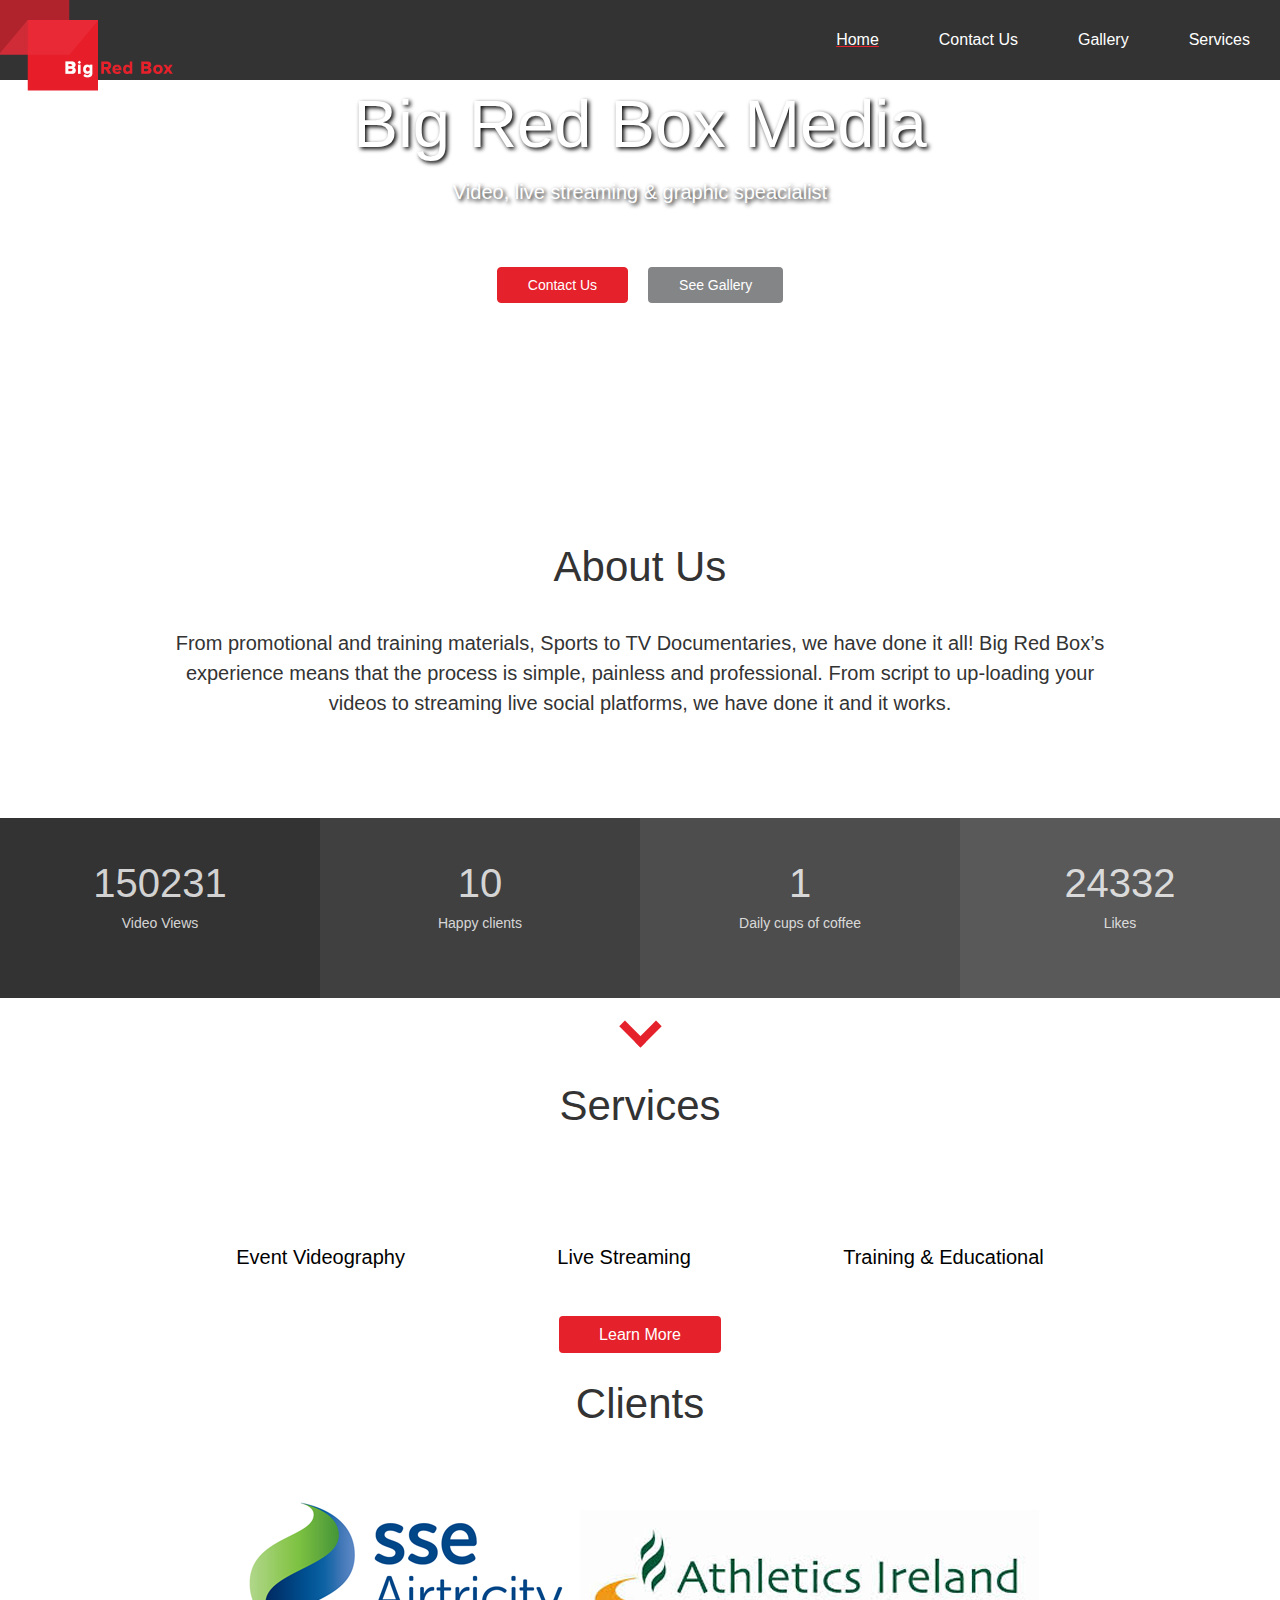
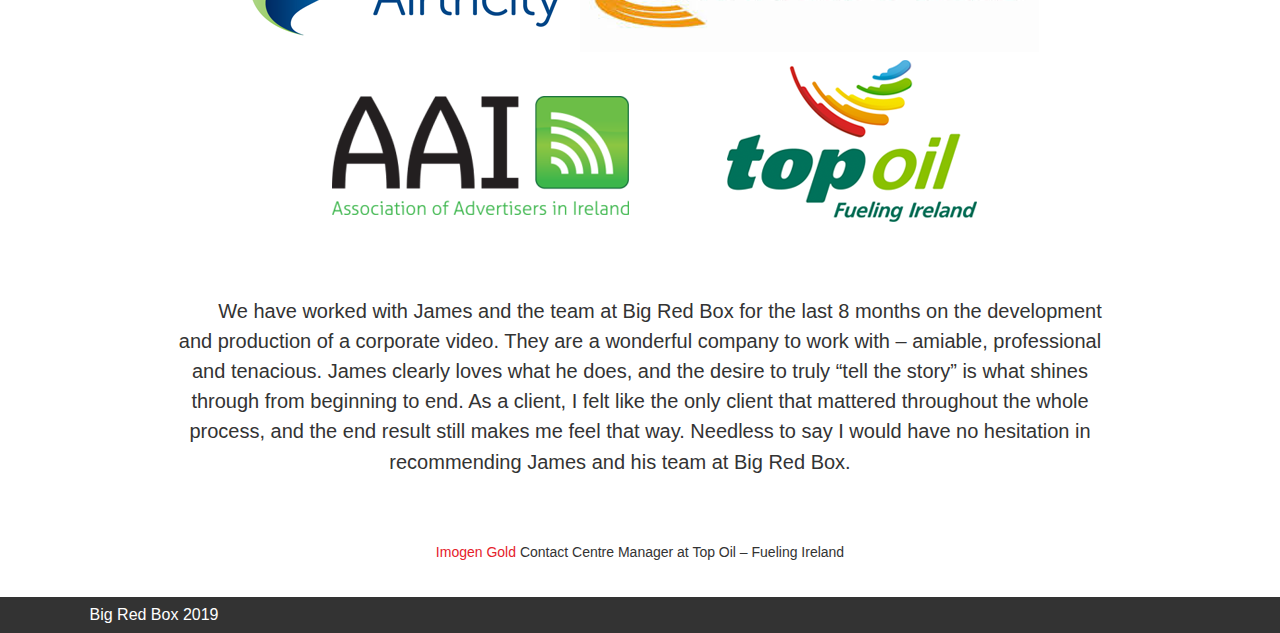
==== index.html @ 60d33376 "flex fix" ====
<!doctype html>
<html lang="en"><head>
<title>Big Red Box - Creative Videos</title>
<meta charset="UTF-8"/>
<meta name="description" content="Big Red Box SEO Search"/>
<meta name="author" content="Conor Brooke-Tyrrell"/>
<meta name="viewpoint" content="width=device-width,initial-scale=1.0"/>
<meta name="viewport" content="width=device-width, initial-scale=1"> 
<link rel="shortcut icon" type="image/png" href="images/favicon.png">
<!-- CSS Style Sheet-->
<link type="text/css" rel="stylesheet" href="css/reset.css" />
<link type="text/css" rel="stylesheet" href="css/master.css" />
<link type="text/js" rel="stylesheet" href="js/master.js" />
<!-- Insert Google Fonts Here https://fonts.google.com/ -->
<link rel="stylesheet" href="https://use.fontawesome.com/releases/v5.8.1/css/all.css" integrity="sha384-50oBUHEmvpQ+1lW4y57PTFmhCaXp0ML5d60M1M7uH2+nqUivzIebhndOJK28anvf" crossorigin="anonymous">
</head>

<body>
  <!-- NAV -->
  <div class="nav">
      <a href="index.html" class="nav-logo"><img src="images/logo.1.3.png" alt="logo of big red box"></a>
    <ul class="nav-menu">
           <li class="nav-menu-item" id="active">
        <a href="index.html" class="nav-menu-link">Home</a>
      </li>
      <li class="nav-menu-item">
        <a href="contact-us.html" class="nav-menu-link">Contact Us</a>
      </li>
      <li class="nav-menu-item">
        <a href="gallery.html" class="nav-menu-link">Gallery</a>
      </li>
      <li class="nav-menu-item">
        <a href="services.html" class="nav-menu-link">Services</a>
      </li>
    </ul>
    <div class="hamburger-icon" id="hamburger-icon" onclick="toggler()">
      <span class="hamburger-line"></span>
      <span class="hamburger-line"></span>
      <span class="hamburger-line"></span>
    </div>
  </div>
  <!-- END OF NAV -->

  <!-- SIDE-NAV -->
  <div id="side-nav" class="side-nav">
    <h3 class="side-nav-header">MENU</h3>
    <ul class="side-nav-menu">
      <li class="side-nav-item">
        <a href="index.html" class="side-nav-link">Home</a>
      </li>
      <li class="side-nav-item">
        <a href="contact-us.html" class="side-nav-link">Contact us</a>
      </li>
      <li class="side-nav-item">
        <a href="gallery.html" class="side-nav-link">Gallery</a>
      </li>
      <li class="side-nav-item">
        <a href="services.html" class="side-nav-link">Services</a>
      </li>
    </ul>
  </div>
  <!-- END OF SIDE-NAV -->
<div id="herobox">
<video autoplay muted loop id="myVideo">
  <source src="video/Showreel-FB.mp4" type="video/mp4">
  Your browser does not support HTML5 video.
</video>
	<div class="content-width">
		<h1>Big Red Box Media</h1>
		<p>Video, live streaming &amp; graphic speacialist</p>
		<div id="two-buttons">
			<a href="contact-us.html" class="herobox-contact-button">Contact Us</a>
			<a href="gallery.html" class="herobox-see-gallery-button">See Gallery</a>
		</div>
		  <div class="arrow">
   			<a href="#about-us">
     			<span class="bottom"></span>
    		</a>
 		 </div>
	</div>	
</div>
	<div id="about-us">
		<div class="content-width">
		<h2>About Us</h2>
		<p>From promotional and training materials, Sports to TV Documentaries, we have done it all! Big Red Box’s experience means that the process is simple, painless and professional. From script to up-loading your videos to streaming live social platforms, we have done it and it works.</p>
	</div>
</div>



<div class="sectiontitle">
</div>
<div id="projectFacts" class="sectionClass">
    <div class="fullWidth eight columns">
        <div class="projectFactsWrap ">
            <div class="item wow fadeInUpBig animated animated" data-number="12265608" style="visibility: visible;">
                <i class="fas fa-film"></i>
                <p id="number1" class="number">10 mil</p>
                <p>Video Views</p>
            </div>
            <div class="item wow fadeInUpBig animated animated" data-number="200" style="visibility: visible;">
                <i class="far fa-smile"></i>
                <p id="number2" class="number">200+</p>
                <p>Happy clients</p>
            </div>
            <div class="item wow fadeInUpBig animated animated" data-number="3" style="visibility: visible;">
                <i class="fa fa-coffee"></i>
                <p id="number3" class="number">2.5</p>
                <p>Daily cups of coffee</p>
            </div>
            <div class="item wow fadeInUpBig animated animated" data-number="1986523" style="visibility: visible;">
                <i class="fas fa-thumbs-up"></i>
                <p id="number4" class="number">2 mil</p>
                <p>Likes</p>
            </div>
        </div>
    </div>
</div>


  <div class="divarrow2">
    <a class="arrow2" href="#services">
      <span class="bottom2"></span>
    </a>
  </div>



<div class="content-width">
	<div id="services">
		<h2>Services</h2>
			<div class="services-felx">
				<figure>
					<i class="fas fa-film"></i>
					<figcaption>Event Videography</figcaption>
				</figure>
				<figure>
					<i class="fas fa-broadcast-tower"></i>
					<figcaption>Live Streaming</figcaption>
				</figure>
				<figure>
					<i class="fas fa-graduation-cap"></i>
					<figcaption>Training &amp; Educational</figcaption>
				</figure>
			</div>
			<a href="services.html">Learn More</a>
	</div>
</div>


<div class="content-width">
	<div id="clients">
		<h2>Clients</h2>
			<div class="fadein">
  				<img src="images/Artboard-1.png" alt="picture-of-clients-of-Big-Red-Box">
  				<img src="images/Artboard-2.jpg" alt="picture-of-clients-of-Big-Red-Box">
  				<img src="images/Artboard-3.png" alt="picture-of-clients-of-Big-Red-Box">
			</div>
		<p><i class="fas fa-quote-left"></i>We have worked with James and the team at Big Red Box for the last 8 months on the development and production of a corporate video. They are a wonderful company to work with – amiable, professional and tenacious. James clearly loves what he does, and the desire to truly “tell the story” is what shines through from beginning to end. As a client, I felt like the only client that mattered throughout the whole process, and the end result still makes me feel that way. Needless to say I would have no hesitation in recommending James and his team at Big Red Box.<i class="fas fa-quote-right"></i></p>	
		<p class="fontsize14"><span class="red">Imogen Gold</span> Contact Centre Manager at Top Oil – Fueling Ireland</p>
	</div>
</div>	
	
	
	
   <footer class="cell cell-5">
       <div class="cell cell-6">Big Red Box 2019</div>
       <div class="cell cell-7"></div>
       <div class="cell cell-8"></div>
       <div class="cell cell-9">
		   	<a href="mailto:james@bigredbox.ie"><i class="fas fa-envelope"></i></a>
		   	<a href="https://www.youtube.com/user/bigredboxmedia"><i class="fab fa-youtube"></i></a>
		   	<a href="https://www.facebook.com/BigRedBoxMedia/"><i class="fab fa-facebook"></i></a>
	   		<a href="https://www.linkedin.com/in/james-tyrrell-08017b14/"><i class="fab fa-linkedin"></i></a>
       </div>
   </footer>
   
   
	<script src="https://ajax.googleapis.com/ajax/libs/jquery/3.3.1/jquery.min.js"></script>
	  <script>
	function toggler() {
    let mi = document.querySelector('#hamburger-icon').classList.toggle('active');
    let sn = document.querySelector('#side-nav');

    return mi ? sn.style.left = '0' : sn.style.left = '-200px';
}
	</script>
	<script>
// Get the video
var video = document.getElementById("myVideo");

// Get the button
var btn = document.getElementById("myBtn");

// Pause and play the video, and change the button text
function myFunction() {
  if (video.paused) {
    video.play();
    btn.innerHTML = "Pause";
  } else {
    video.pause();
    btn.innerHTML = "Play";
  }
}
</script>
	
		<script>
			$(function(){
    $('.fadein img:gt(0)').hide();
    setInterval(function(){
      $('.fadein :first-child').fadeOut(1000, function() {
		  $('.fadein :first-child').hide();
		  $('.fadein :first-child').next('img').fadeIn()
         .end().appendTo('.fadein');});
	  },6000);
});
		</script>
		<script>
		$.fn.jQuerySimpleCounter = function( options ) {
	    var settings = $.extend({
	        start:  0,
	        end:    100,
	        easing: 'swing',
	        duration: 400,
	        complete: ''
	    }, options );

	    var thisElement = $(this);

	    $({count: settings.start}).animate({count: settings.end}, {
			duration: settings.duration,
			easing: settings.easing,
			step: function() {
				var mathCount = Math.ceil(this.count);
				thisElement.text(mathCount);
			},
			complete: settings.complete
		});
	};
$('#number1').jQuerySimpleCounter({end: 12265608,duration: 10000});
$('#number2').jQuerySimpleCounter({end: 200,duration: 5000});
$('#number3').jQuerySimpleCounter({end: 2.5,duration: 2000});
$('#number4').jQuerySimpleCounter({end: 1986523,duration: 10000});

	</script>
</body>
</html>
---- css/master.css ----
html {
  scroll-behavior: smooth;
}

::-moz-selection { /* Code for Firefox */
  color: white;
  background: #e5212b;
}

::selection {1.25em
  color: white;
  background: #e5212b;
}
#active{
  text-decoration: underline;
  text-decoration-color: #e5212b;
	
}

body
{
	font-family: "Gill Sans", "Gill Sans MT", "Myriad Pro", "DejaVu Sans Condensed", Helvetica, Arial, "sans-serif";
	text-align: center;
	background-color: #fff;
}

h2

{
	font-size: 42px;
	padding: 40px 0px 40px 0px;
	color:#333;
}

p

{
	font-size: 20px;
	color: #333;
	line-height: 30px;
}
.content-width

{
	max-width: 960px;
	margin: 0 auto;	
	clear:both;
}



/* NAV */
.nav {
  position: fixed;
  top: 0;
  left: 0;
  height: 5rem;
  width: 100%;
  display: flex;
  align-items: center;
  background-color: #333;
  justify-content: space-between;
  z-index: 100;
}

.nav-brand {
  color: #393e46;
  margin-left: 0.9375rem;
  margin-right: auto;
}



ul.nav-menu {
  list-style: none;
  display: flex;
}

a.nav-menu-link {
  text-decoration: none;
  color: #fff;
  margin: 0 0.9375rem;
  padding: 0.9375rem;
}


/* SIDE-NAV */
.side-nav {
  position: fixed;
  top: 5rem;
  left: -15.6rem;
  height: 100%;
  width: 15.6rem;
  display: none;
  flex-direction: column;
  align-items: center;
  justify-content: center;
  z-index: 2;
  opacity: 0.9;
  overflow-x: hidden;
  background-color: #111;
  transition: 0.5s;
}

.side-nav-header {
  color: #fff;
}

ul.side-nav-menu {
  list-style: none;
  padding: 0;
  margin: 0;
  height: 28rem;
  display: flex;
  flex-direction: column;
  align-items: center;
}

li.side-nav-item {
  position: relative;
  margin-bottom: 0.9375rem;
}

a.side-nav-link {
  color: #fff;
  text-decoration: none;
  font-size: 1rem;
  font-weight: 400;
  letter-spacing: 0.1rem;
  text-transform: uppercase;
  cursor: pointer;
}

/* HAMBUGER-ICON */
.hamburger-icon,
span.hamburger-line {
  display: none;
}

.hamburger-icon {
  width: 2.25rem;
  height: 1.625rem;
  margin-right: 0.9375rem;
  position: relative;
  cursor: pointer;
}

span.hamburger-line {
  background-color: #fafcf8;
  position: absolute;
  width: 100%;
  height: 0.25rem;
  border-radius: 0.25rem;
}

.hamburger-icon span:nth-of-type(1) {
  top: 0;
}

.hamburger-icon span:nth-of-type(2) {
  top: 0.6875rem;
}

.hamburger-icon span:nth-of-type(3) {
  bottom: 0;
}

.hamburger-icon.active span:nth-of-type(1) {
  transform: translateY(11px) rotate(-45deg);
}

.hamburger-icon.active span:nth-of-type(2) {
  display: none;
}

.hamburger-icon.active span:nth-of-type(3) {
  transform: translateY(-11px) rotate(45deg);
}



/* NAV */
.nav {
  position: fixed;
  top: 0;
  left: 0;
  height: 5rem;
  width: 100%;
  display: flex;
  align-items: center;
  background-color: #333;
  justify-content: space-between;
  z-index: 100;
}

.nav-brand {
  color: #393e46;
  margin-left: 0.9375rem;
  margin-right: auto;
}

a.nav-logo {
  text-decoration: none;
  color: #393e46;
  letter-spacing: 0.3rem;
}

ul.nav-menu {
  list-style: none;
  display: flex;
}

a.nav-menu-link {
  text-decoration: none;
  color: #fff;
  margin: 0 0.9375rem;
  padding: 0.9375rem;
	display: block;
}

/* SIDE-NAV */
.side-nav {
  position: fixed;
  top: 5rem;
  left: -15.6rem;
  height: 100%;
  width: 15.6rem;
  display: none;
  flex-direction: column;
  align-items: center;
  justify-content: center;
  z-index: 2;
  opacity: 0.9;
  overflow-x: hidden;
  background-color: #111;
  transition: 0.5s;
}

.side-nav-header {
  color: #fafcf8;
}

ul.side-nav-menu {
  list-style: none;
  padding: 0;
  margin: 0;
  height: 28rem;
  display: flex;
  flex-direction: column;
  align-items: center;
}

li.side-nav-item {
  position: relative;
  margin-bottom: 0.9375rem;
}

a.side-nav-link {
  color: #fafcf8;
  text-decoration: none;
  font-size: 1rem;
  font-weight: 400;
  letter-spacing: 0.1rem;
  text-transform: uppercase;
  cursor: pointer;
}

/* HAMBUGER-ICON */
.hamburger-icon,
span.hamburger-line {
  display: none;
}

.hamburger-icon {
  width: 2.25rem;
  height: 1.625rem;
  margin-right: 0.9375rem;
  position: relative;
  cursor: pointer;
}

span.hamburger-line {
  background-color: #fafcf8;
  position: absolute;
  width: 100%;
  height: 0.25rem;
  border-radius: 0.25rem;
}

.hamburger-icon span:nth-of-type(1) {
  top: 0;
}

.hamburger-icon span:nth-of-type(2) {
  top: 0.6875rem;
}

.hamburger-icon span:nth-of-type(3) {
  bottom: 0;
}

.hamburger-icon.active span:nth-of-type(1) {
  transform: translateY(11px) rotate(-45deg);
}

.hamburger-icon.active span:nth-of-type(2) {
  display: none;
}

.hamburger-icon.active span:nth-of-type(3) {
  transform: translateY(-11px) rotate(45deg);
}


@media (max-width: 768px) {
  .side-nav {
    display: flex;
    left: -15.6rem;
  }

  ul.nav-menu {
    display: none;
  }

  .hamburger-icon,
  span.hamburger-line {
    display: inline-block;
    transition: all 0.4s;
  }
}


@media (max-width: 768px) {
  .side-nav {
    display: flex;
    left: -15.6rem;
  }

  ul.nav-menu {
    display: none;
  }

  .hamburger-icon,
  span.hamburger-line {
    display: inline-block;
    transition: all 0.4s;
  }
}


.nav-menu-item:hover {
  background-color: white;
}

.nav-menu-item:hover a {
  color: #e5212b;
}
#herobox

{
	background-repeat: no-repeat;
	background-size: cover;
	background-position: center;
	position: relative;
	padding: 40px 0px;
	align-items: center;
 	justify-content: center;
	text-align: center;
	color: white;
	overflow: hidden;

}

#myVideo {
  top: 0px;
  left: 0px;
  right: 0px;
  position: absolute;
  z-index: -1;
  background-size: cover;
  background-position: center;
  overflow: hidden;
}

#about-us
{
	margin-top: 50px;
	background-color: #fff;
}


h1

{
	font-size: 67px;
	padding: 50px 0px 10px;
	text-shadow: 2px 2px 4px #000000;
}

#herobox p

{
	padding-top: 10px;
	padding-bottom: 10px;
	font-size: 20px;
	color: white;
	text-shadow: 2px 2px 4px #000000;

}




#two-buttons
{
	display:flex;
	justify-content: center;
	padding: 40px 0px 0px 0px;
	font-size: 14px;
	
}

#two-buttons a

{
	text-decoration: none;
	color: white;display: block;
}


.herobox-contact-button

{
	background-color: #e5212b;
	border-radius: 4px;
	color: white;
	margin: 10px;
	padding: 10px 30px;
	border: 1px solid #e5212b
}



#two-buttons a:hover{
	color: #e5212b;
	background-color: white;
	border: 1px solid #e5212b;
}



.herobox-see-gallery-button
{
	background-color: #838587;
	border-radius: 4px;
	color: white;
	margin: 10px;
	padding: 10px 30px;
	border: 1px solid transparent;
	
}



.arrow
{
	padding: 40px 0px 20px 0px;

}

.arrow a {
  display: inline-block;
  border-radius: 50%;

}



a:hover .left:after, a:hover .top:after, a:hover .bottom:after, a:hover .right:after {
  border-top: 0.5em solid #e5212b;
  border-right: 0.5em solid #e5212b;
}



.bottom:after {
  content: '';
	display: inline-block;
  margin-top: 0.6em;
  width: 1.4em;
  height: 1.4em;
  border-top: 0.5em solid #fff;
  border-right: 0.5em solid #fff;
  -moz-transform: rotate(135deg);
  -webkit-transform: rotate(135deg);
  transform: rotate(135deg);
}




.sectionClass {
  padding: 20px 0px 10px 0px;
  position: relative;
  display: block;
}

.fullWidth {
  width: 100% !important;
  display: table;
  float: none;
  padding: 0;
  min-height: 1px;
  height: 100%;
  position: relative;
}


.sectiontitle {
  background-position: center;
  margin: 30px 0 0px;
  text-align: center;
  min-height: 20px;
}

.sectiontitle h2 {
  font-size: 30px;
  color: #222;
  margin-bottom: 100px;
  padding-right: 10px;
  padding-left: 10px;
}


.headerLine {
  width: 160px;
  height: 2px;
  display: inline-block;
  background: #101F2E;
}


.projectFactsWrap{
    display: flex;
  margin-top: 30px;
  flex-direction: row;
  flex-wrap: wrap;
}


#projectFacts .fullWidth{
  padding: 0;
}

.projectFactsWrap i{
	
	padding-bottom: 10px;
}

.projectFactsWrap .item{
  width: 25%;
  height: 100%;
  padding: 50px 0px;
  text-align: center;
}

.projectFactsWrap .item:nth-child(1){
  background: #333
}

.projectFactsWrap .item:nth-child(2){
  background: #404040;
}

.projectFactsWrap .item:nth-child(3){
  background: #4d4d4d;
}

.projectFactsWrap .item:nth-child(4){
  background: #595959;
}

.projectFactsWrap .item p.number{
  font-size: 40px;
  padding: 0;
}

.projectFactsWrap .item p{
  color: rgba(255, 255, 255, 0.8);
  font-size: 14px;
  margin: 0;
  padding: 10px;
}


.projectFactsWrap .item span{
  width: 60px;
  background: rgba(255, 255, 255, 0.8);
  height: 2px;
  display: block;
  margin: 0 auto;
}


.projectFactsWrap .item i{
  vertical-align: middle;
  font-size: 50px;
  color: rgba(255, 255, 255, 0.8);
}


.projectFactsWrap .item:hover i, .projectFactsWrap .item:hover p{
  color: white;
}

.projectFactsWrap .item:hover span{
  background: white;
}

@media (max-width : 1058px ){
  .projectFactsWrap .item {
     flex: 0 0 50%;
  }
}




.services-felx

{
	display: flex;
	justify-content: space-around;
}

.services-felx figure{
	padding: 10px 0px 60px 0px;
}
.service-flex figcaption 

{
	padding: 2%
}

#services{
	text-align: center;
}
#services a{
	text-decoration: none;
	color: white;
	background-color: #e5212b;
	padding: 10px 40px;
	border-radius: 4px;
}


.divarrow2 {
  display: inline-block;
  vertical-align: middle;
}

.arrow2 a {
  display: inline-block;
  border-radius: 50%;
}

 .arrow2 a:hover .bottom2 {
  border: 0.5em solid #333;
}

a:hover .bottom2:after  {
  border-top: 0.5em solid #333;
  border-right: 0.5em solid #333;
}




.bottom2:after {
  content: '';
  display: inline-block;
  margin-top: 0.2em;
  width: 1.4em;
  height: 1.4em;
  border-top: 0.5em solid #e5212b;
  border-right: 0.5em solid #e5212b;
  -moz-transform: rotate(135deg);
  -webkit-transform: rotate(135deg);
  transform: rotate(135deg);
}


#services i

{
	font-size: 100px;
	display: block;
	padding: 40px 0px 0px 0px;
	color: #333
}


#services figcaption

{
	font-size: 20px;
	padding: 30px 0px 0px 0px;
	
		
}

#services i:hover{
	
	color: #e5212b;
	
}

#services a:hover{
	color: #e5212b;
	background-color: white;
	border: 1px solid #e5212b;
}


.fadein

{
	
	display: flex;
	justify-content: space-around
}



#clients p{
	display: block;
	padding: 30px 0px;
}

.fontsize14

{
	font-size: 14px;
}


.red
{
color:#e5212b;
}
#clients i

{
	color: #e5212b;
	padding: 0px 20px;
	font-size: 24px
}

footer{
	background-color: #333;
	color: white;
}

footer a

{
	color: white;
}

footer div{
	
	padding: 10px 0px;
}

footer i{
	padding-left: 2%;
}

footer i:hover{
	color:#e5212b
}

.cell-5 {
   display: grid;
   grid-template-columns: 1fr 1fr 1fr 1fr;
   grid-column-gap: 1rem;
}
.cell-5 .cell {
   background-color: #333;
}


@media (min-width: 600px) and (max-width: 900px){
	
	h1{
		font-size: 40px;
	}
	
	.logo{
		width: 70px;
		
	}
	
	.fadein img{
		max-width: 80%;
}
	.content-width{
		max-width: 90%;
	}
		
	.arrow{
		display: none;
	}
		.services-felx{
		flex-direction: column;
	}
	

}
@media  (max-width: 600px){
	
	h1 {
		font-size: 30px;
	}
	.logo{
		display: none;
	}	
	
	.fadein img{
		max-width: 80%;
	}
	
	.content-width{
		max-width: 90%;
	}
	
	.arrow{
		display: none;
	}

	
	.services-felx{
		flex-direction: column;
	}
}
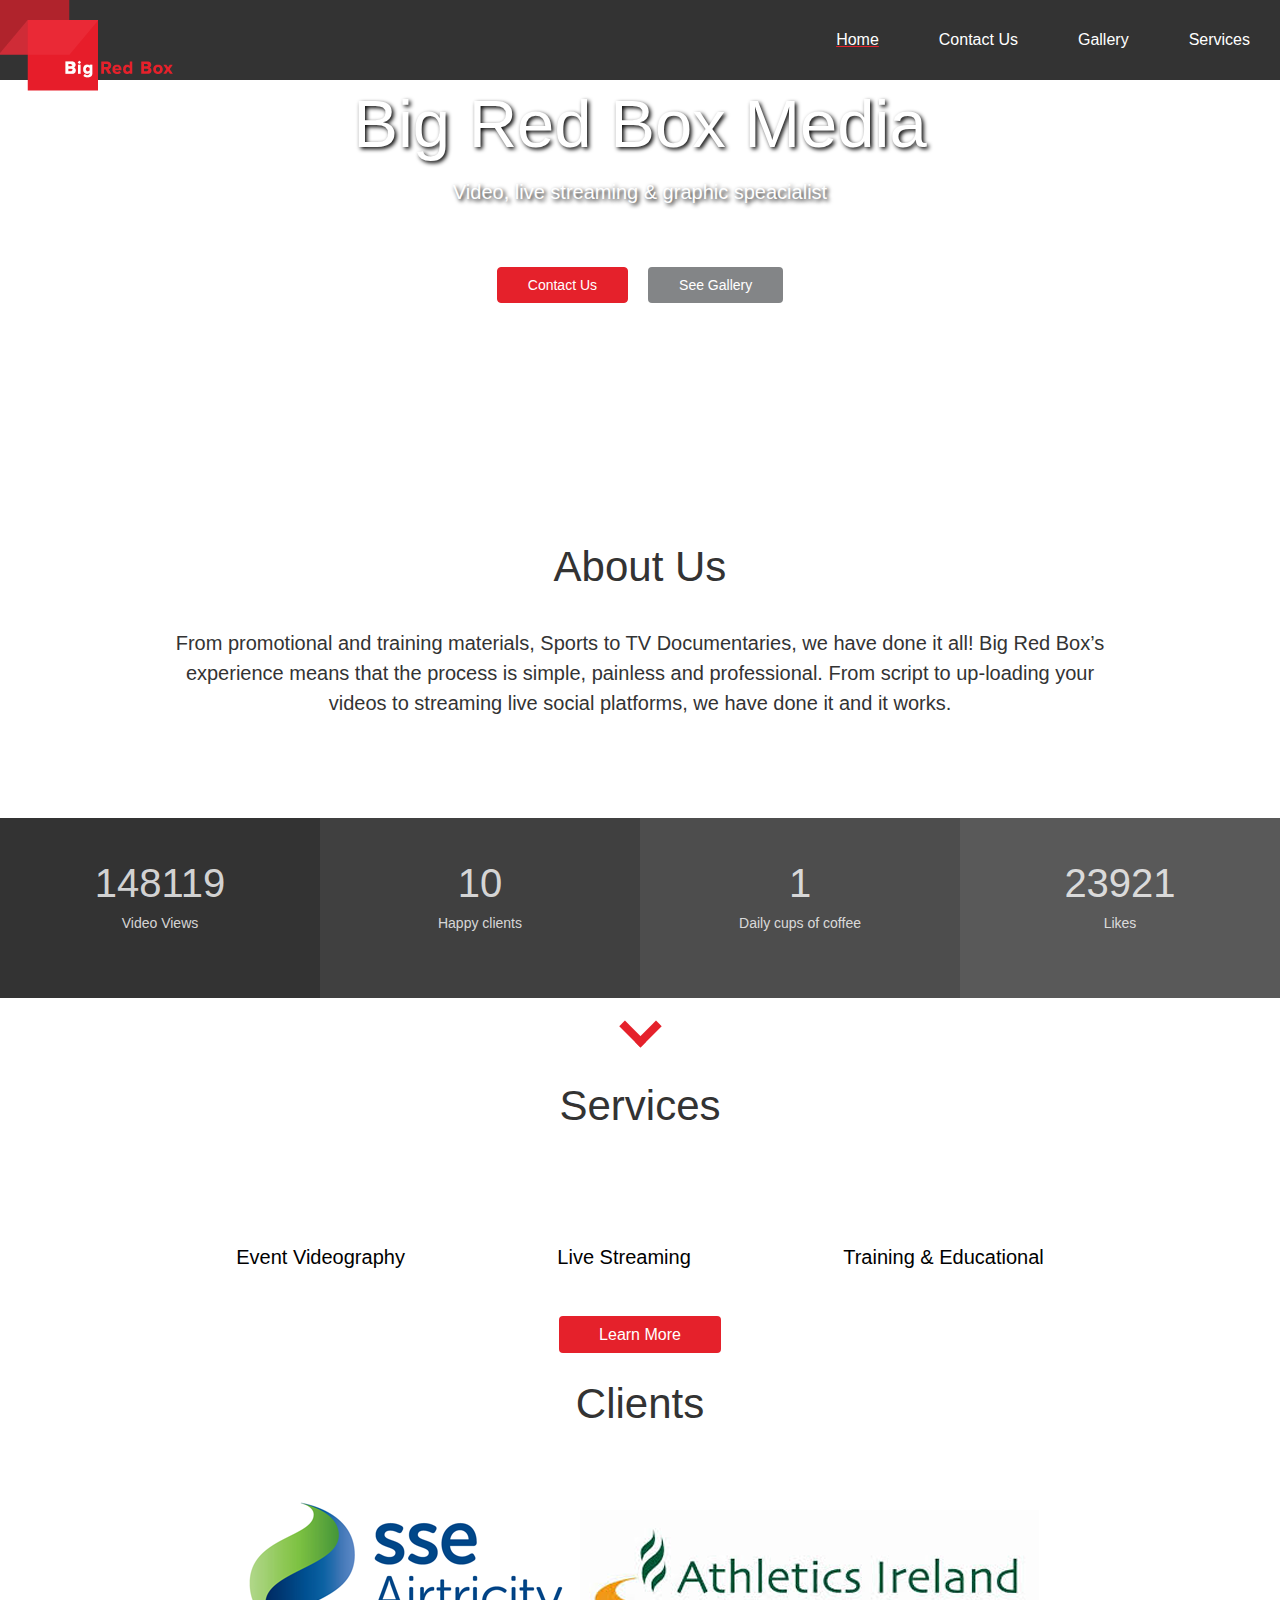
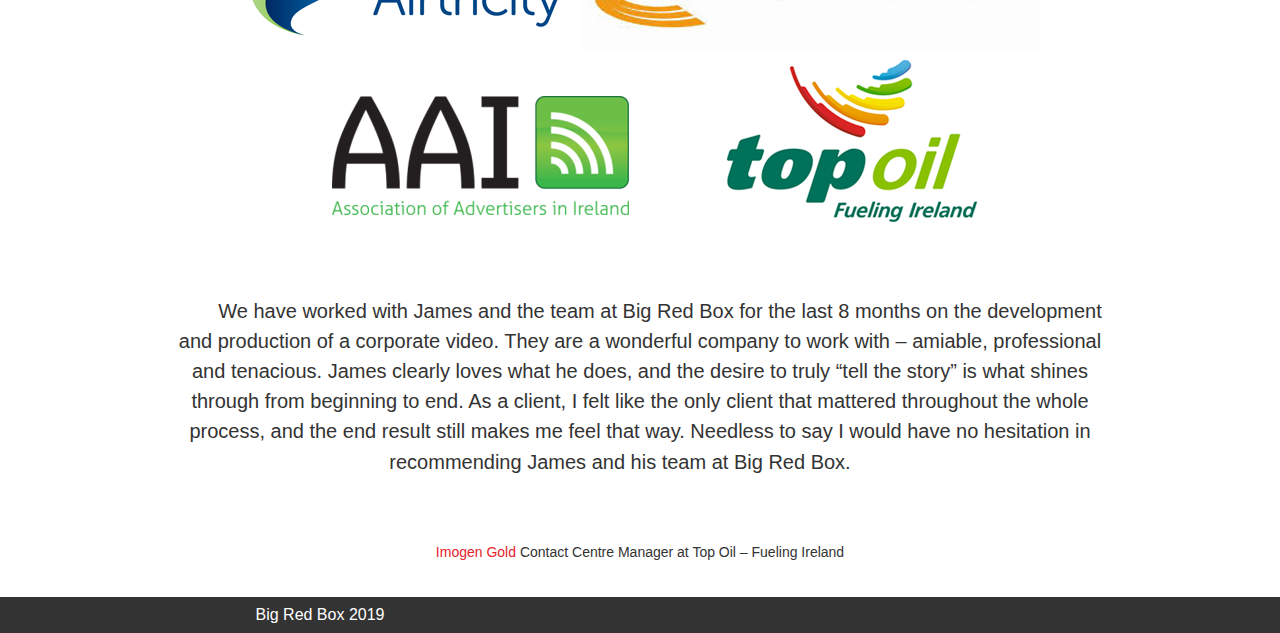
==== commit 37ae94ae: "Footer Fix" ====
--- a/index.html
+++ b/index.html
@@ -163,11 +163,9 @@
 	
 	
 	
-   <footer class="cell cell-5">
-       <div class="cell cell-6">Big Red Box 2019</div>
-       <div class="cell cell-7"></div>
-       <div class="cell cell-8"></div>
-       <div class="cell cell-9">
+   <footer>
+       <div class="footer-left">Big Red Box 2019</div>
+       <div class="footer-right">
 		   	<a href="mailto:james@bigredbox.ie"><i class="fas fa-envelope"></i></a>
 		   	<a href="https://www.youtube.com/user/bigredboxmedia"><i class="fab fa-youtube"></i></a>
 		   	<a href="https://www.facebook.com/BigRedBoxMedia/"><i class="fab fa-facebook"></i></a>
--- a/css/master.css
+++ b/css/master.css
@@ -780,15 +780,17 @@
 	color:#e5212b
 }
 
-.cell-5 {
-   display: grid;
-   grid-template-columns: 1fr 1fr 1fr 1fr;
-   grid-column-gap: 1rem;
-}
-.cell-5 .cell {
-   background-color: #333;
-}
-
+.footer-right{
+	float:right;
+	width:50%;
+		background-color: #333;
+}
+
+.footer-left{
+	float:left;
+	width:50%;
+	background-color: #333;
+}
 
 @media (min-width: 600px) and (max-width: 900px){
 	
@@ -842,4 +844,20 @@
 	.services-felx{
 		flex-direction: column;
 	}
+	
+	
+	footer div{
+		display: flex;
+		flex-direction: row;
+	} 
+	
+.footer-right{
+display:block;
+}
+
+.footer-left{
+display:block
+
+}
+
 }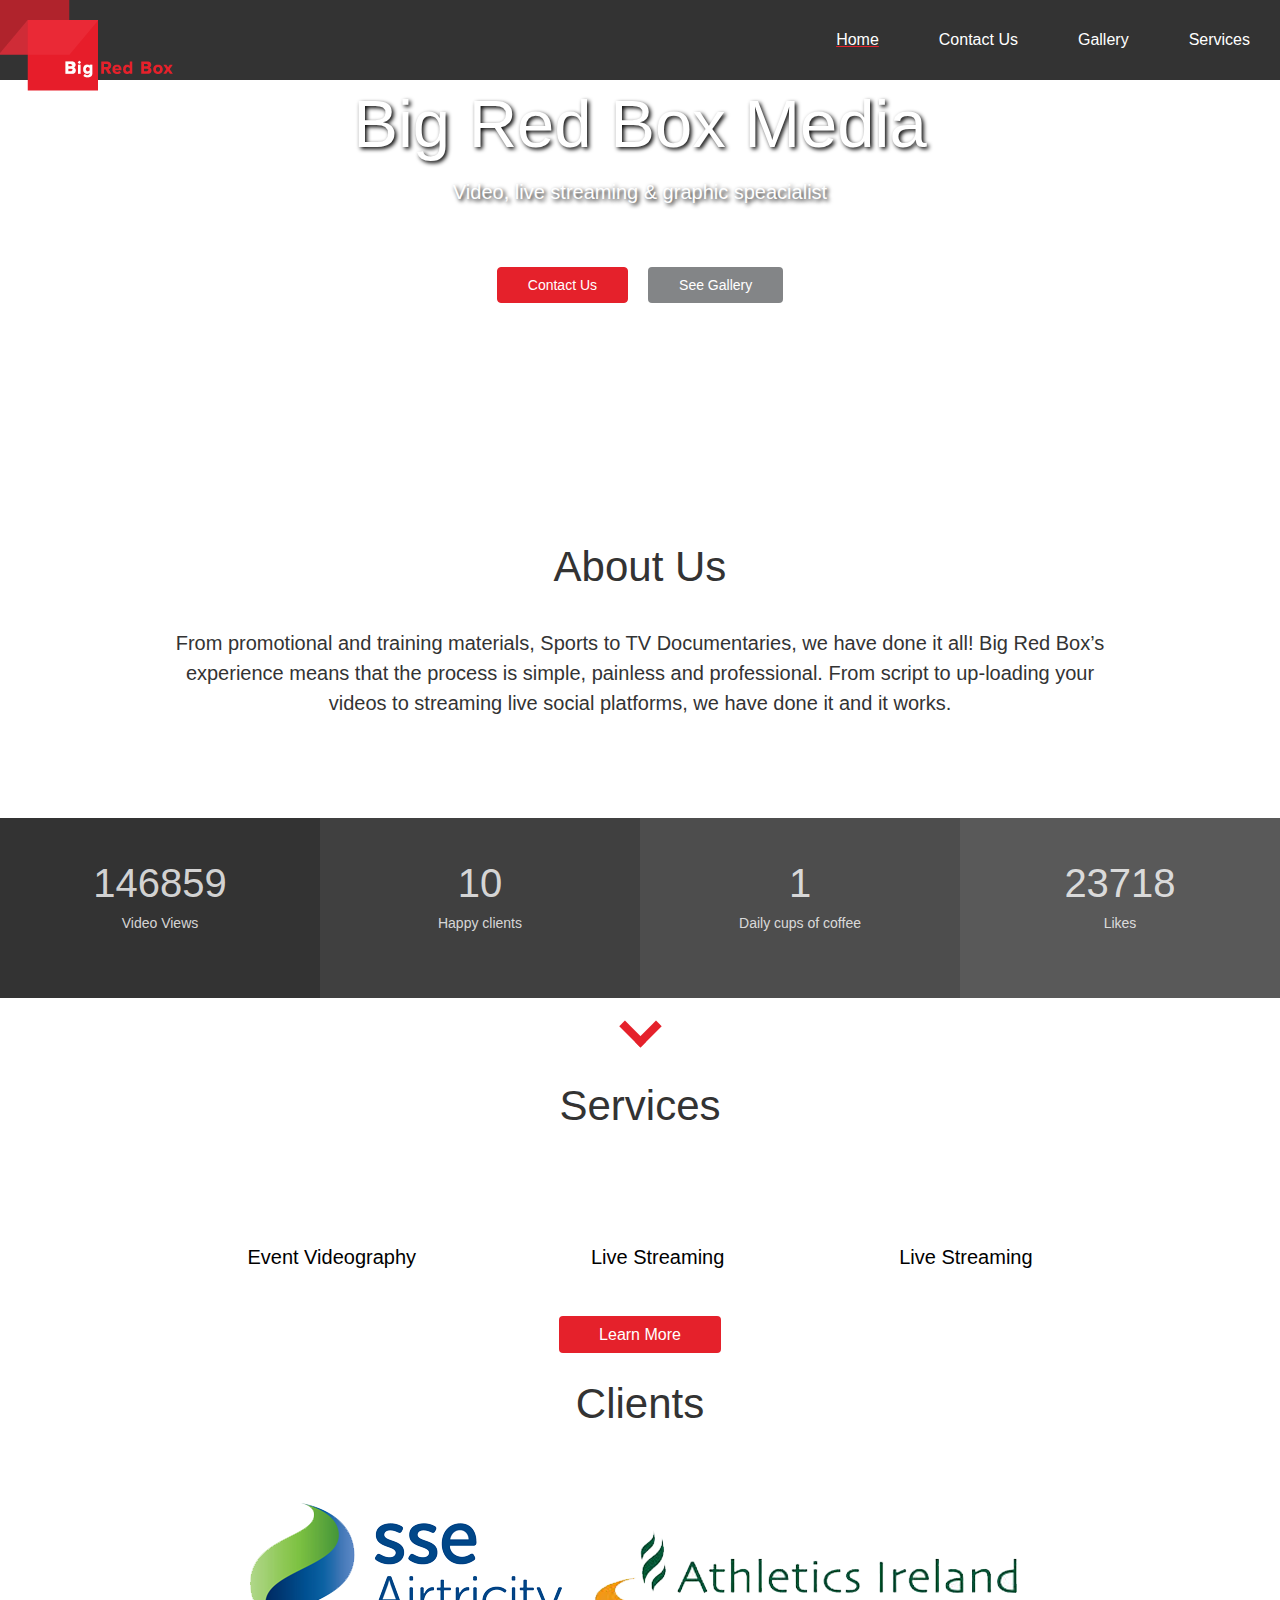
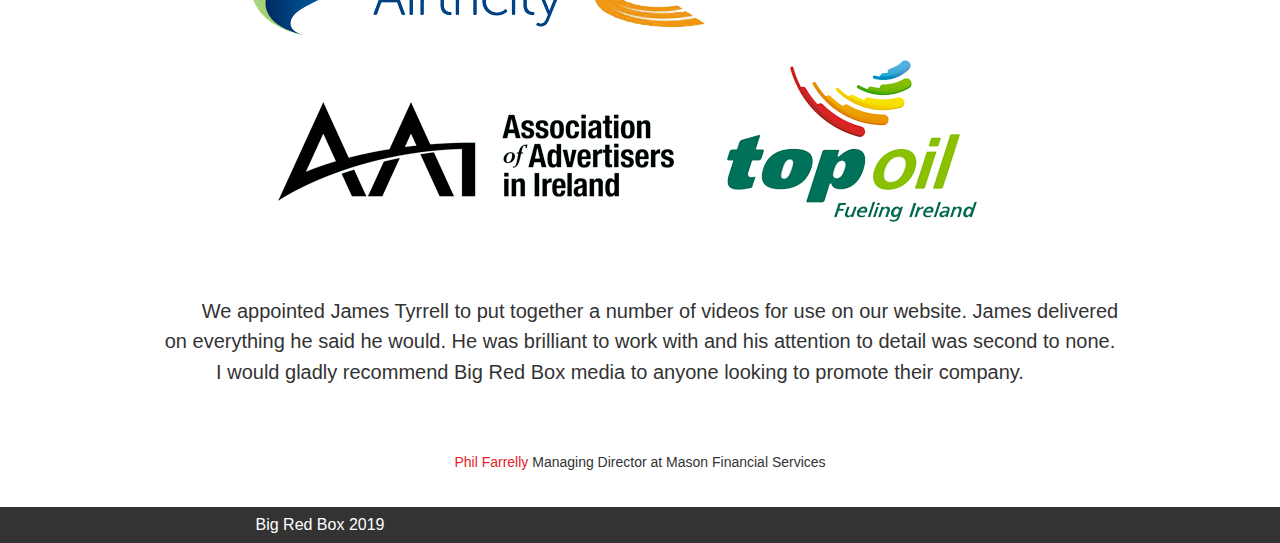
==== commit 60611db4: "james" ====
--- a/index.html
+++ b/index.html
@@ -131,16 +131,16 @@
 		<h2>Services</h2>
 			<div class="services-felx">
 				<figure>
-					<i class="fas fa-film"></i>
+					<i class="fas fa-film" href="service.html"></i>
 					<figcaption>Event Videography</figcaption>
 				</figure>
 				<figure>
-					<i class="fas fa-broadcast-tower"></i>
+					<i class="fas fa-broadcast-tower" href="service.html"></i>
 					<figcaption>Live Streaming</figcaption>
 				</figure>
 				<figure>
-					<i class="fas fa-graduation-cap"></i>
-					<figcaption>Training &amp; Educational</figcaption>
+					<i class="fas fa-graduation-cap" href="service.html"></i>
+					<figcaption>Live Streaming</figcaption>
 				</figure>
 			</div>
 			<a href="services.html">Learn More</a>
@@ -156,8 +156,8 @@
   				<img src="images/Artboard-2.jpg" alt="picture-of-clients-of-Big-Red-Box">
   				<img src="images/Artboard-3.png" alt="picture-of-clients-of-Big-Red-Box">
 			</div>
-		<p><i class="fas fa-quote-left"></i>We have worked with James and the team at Big Red Box for the last 8 months on the development and production of a corporate video. They are a wonderful company to work with – amiable, professional and tenacious. James clearly loves what he does, and the desire to truly “tell the story” is what shines through from beginning to end. As a client, I felt like the only client that mattered throughout the whole process, and the end result still makes me feel that way. Needless to say I would have no hesitation in recommending James and his team at Big Red Box.<i class="fas fa-quote-right"></i></p>	
-		<p class="fontsize14"><span class="red">Imogen Gold</span> Contact Centre Manager at Top Oil – Fueling Ireland</p>
+		<p><i class="fas fa-quote-left"></i>We appointed James Tyrrell to put together a number of videos for use on our website. James delivered on everything he said he would. He was brilliant to work with and his attention to detail was second to none. I would gladly recommend Big Red Box media to anyone looking to promote their company.<i class="fas fa-quote-right"></i></p>	
+		<p class="fontsize14"><span class="red">Phil Farrelly</span> Managing Director at Mason Financial Services</p>
 	</div>
 </div>	
 	
@@ -171,7 +171,7 @@
 		   	<a href="https://www.facebook.com/BigRedBoxMedia/"><i class="fab fa-facebook"></i></a>
 	   		<a href="https://www.linkedin.com/in/james-tyrrell-08017b14/"><i class="fab fa-linkedin"></i></a>
        </div>
-   </footer>
+	</footer>
    
    
 	<script src="https://ajax.googleapis.com/ajax/libs/jquery/3.3.1/jquery.min.js"></script>
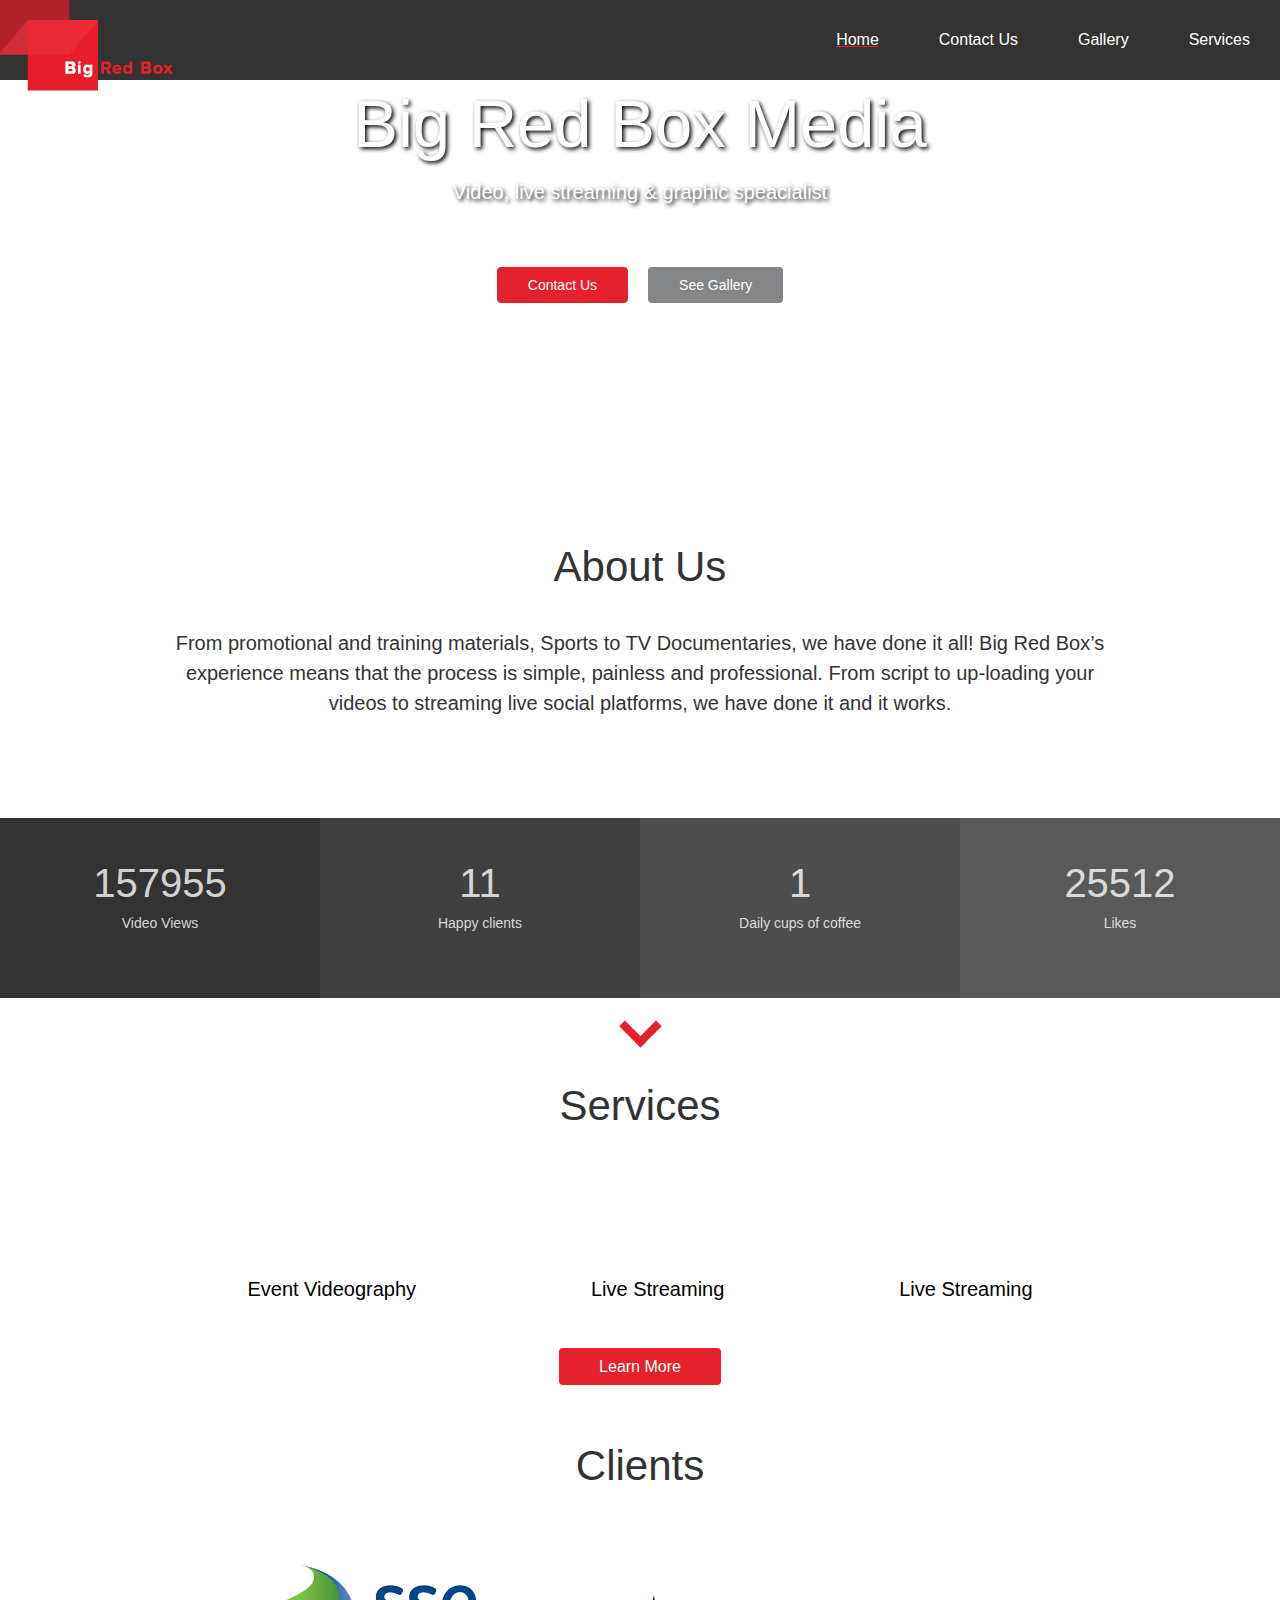
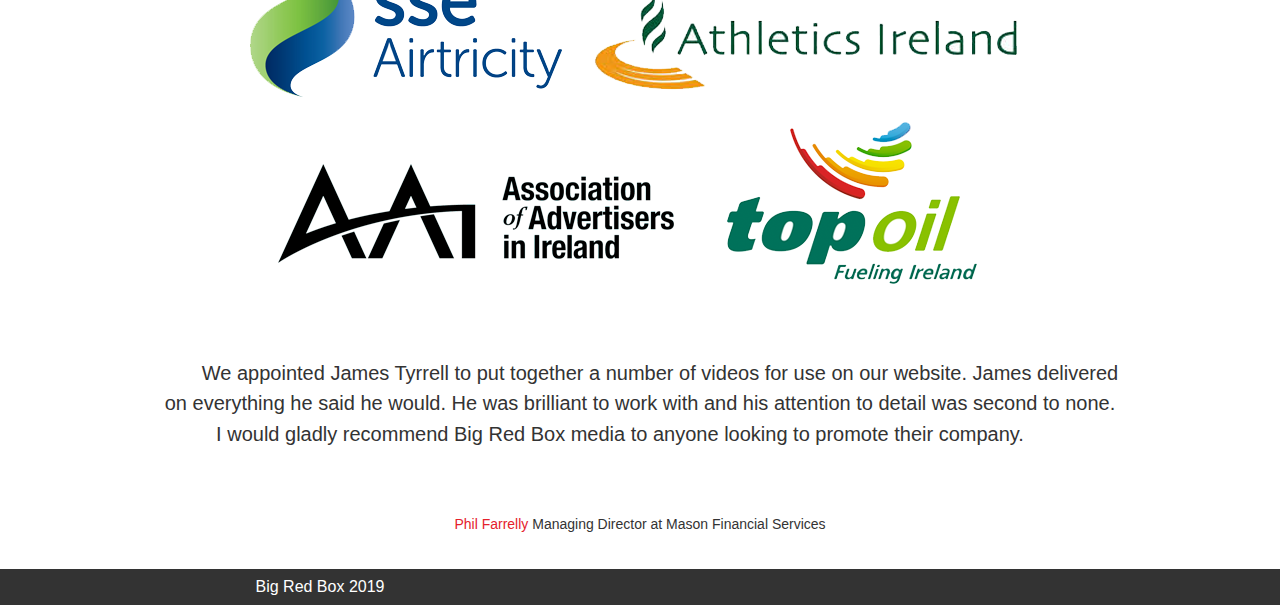
==== commit a9d444b9: "update a" ====
--- a/index.html
+++ b/index.html
@@ -131,19 +131,19 @@
 		<h2>Services</h2>
 			<div class="services-felx">
 				<figure>
-					<i class="fas fa-film" href="service.html"></i>
+					<a href="services.html"><i class="fas fa-film"></i></a>
 					<figcaption>Event Videography</figcaption>
 				</figure>
 				<figure>
-					<i class="fas fa-broadcast-tower" href="service.html"></i>
+					<a href="services.html"><i class="fas fa-broadcast-tower"></i></a>
 					<figcaption>Live Streaming</figcaption>
 				</figure>
 				<figure>
-					<i class="fas fa-graduation-cap" href="service.html"></i>
+					<a href="services.html"><i class="fas fa-graduation-cap"></i></a>
 					<figcaption>Live Streaming</figcaption>
 				</figure>
 			</div>
-			<a href="services.html">Learn More</a>
+			<a href="services.html" class="learnmore">Learn More</a>
 	</div>
 </div>
 
@@ -175,6 +175,8 @@
    
    
 	<script src="https://ajax.googleapis.com/ajax/libs/jquery/3.3.1/jquery.min.js"></script>
+  <script>
+</script>
 	  <script>
 	function toggler() {
     let mi = document.querySelector('#hamburger-icon').classList.toggle('active');
--- a/css/master.css
+++ b/css/master.css
@@ -648,7 +648,6 @@
 #services a{
 	text-decoration: none;
 	color: white;
-	background-color: #e5212b;
 	padding: 10px 40px;
 	border-radius: 4px;
 }
@@ -715,11 +714,7 @@
 	
 }
 
-#services a:hover{
-	color: #e5212b;
-	background-color: white;
-	border: 1px solid #e5212b;
-}
+
 
 
 .fadein
@@ -860,4 +855,21 @@
 
 }
 
+}
+
+
+.learnmore{
+		background-color: #e5212b;
+
+
+}
+
+.learnmore:hover{
+	color: #e5212b!important;
+	background-color: white;
+	border: 1px solid #e5212b;
+}
+
+#clients h2{
+	padding-top: 70px;
 }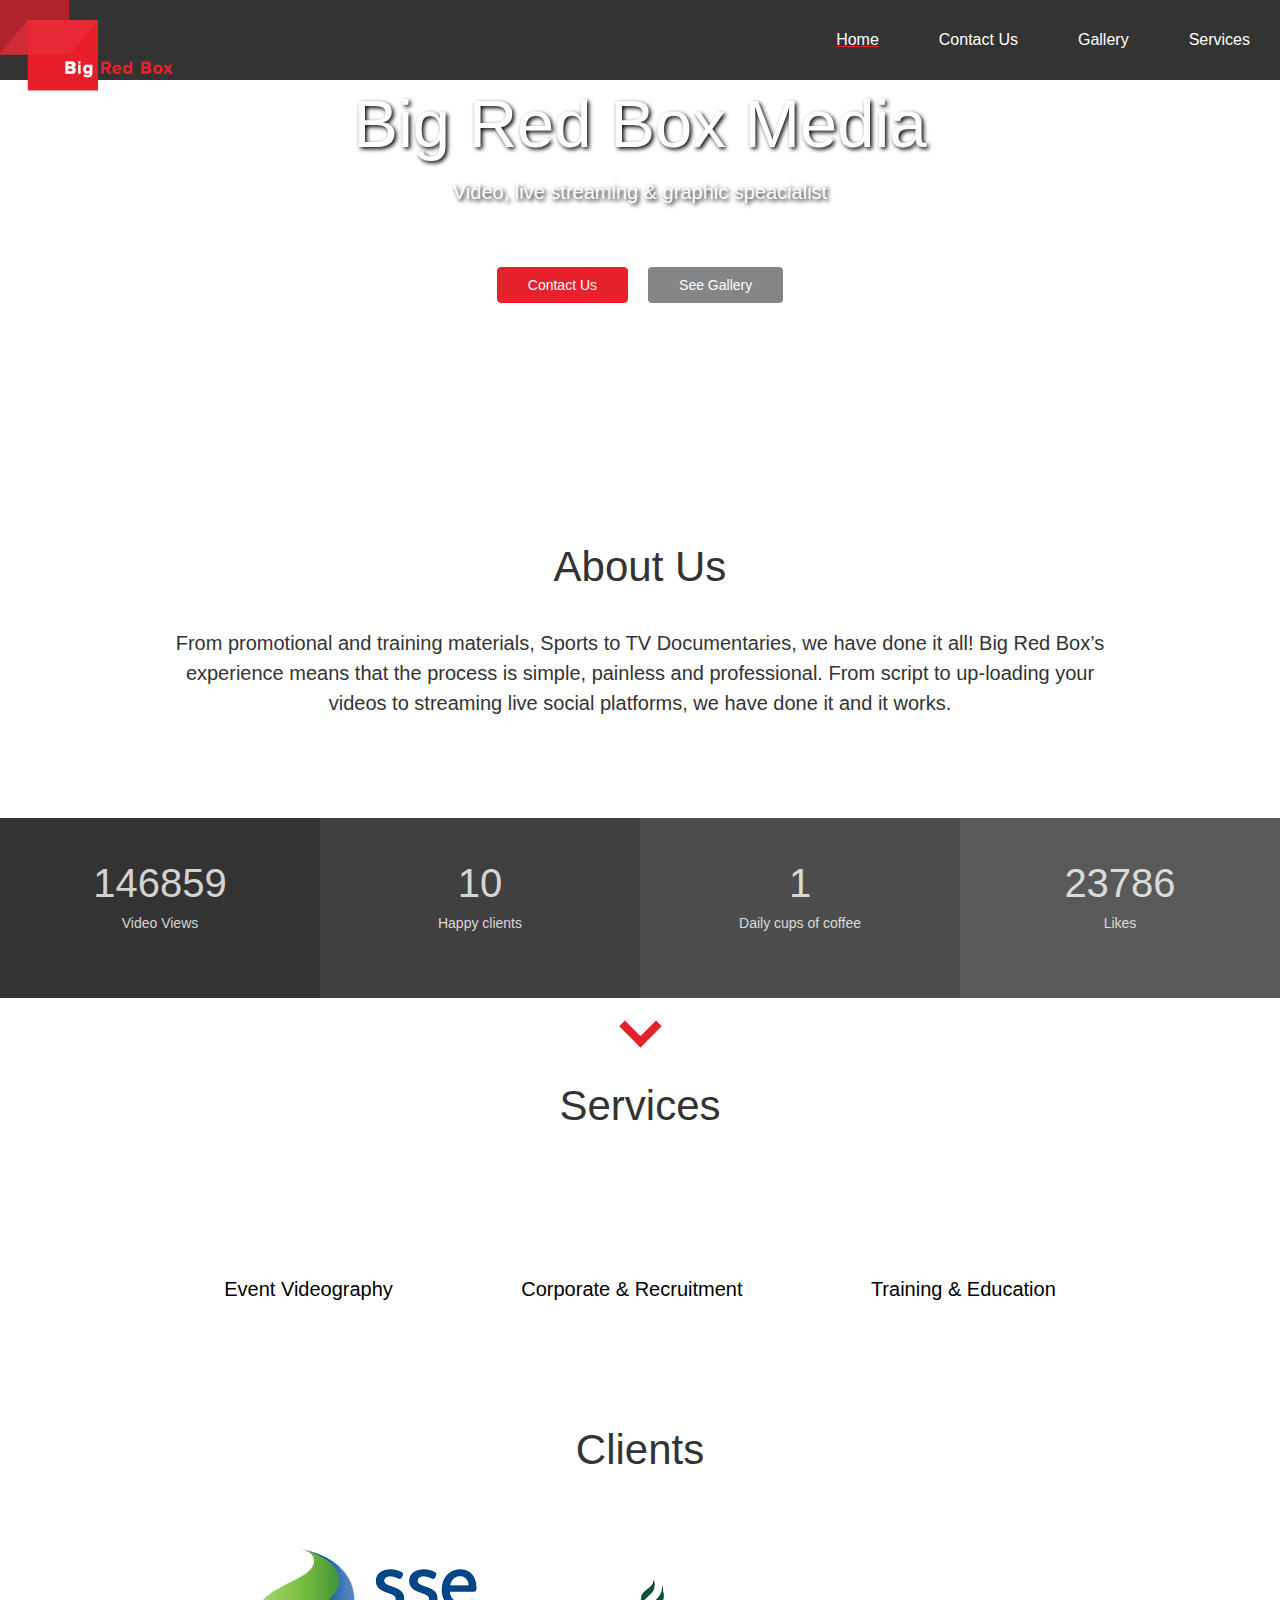
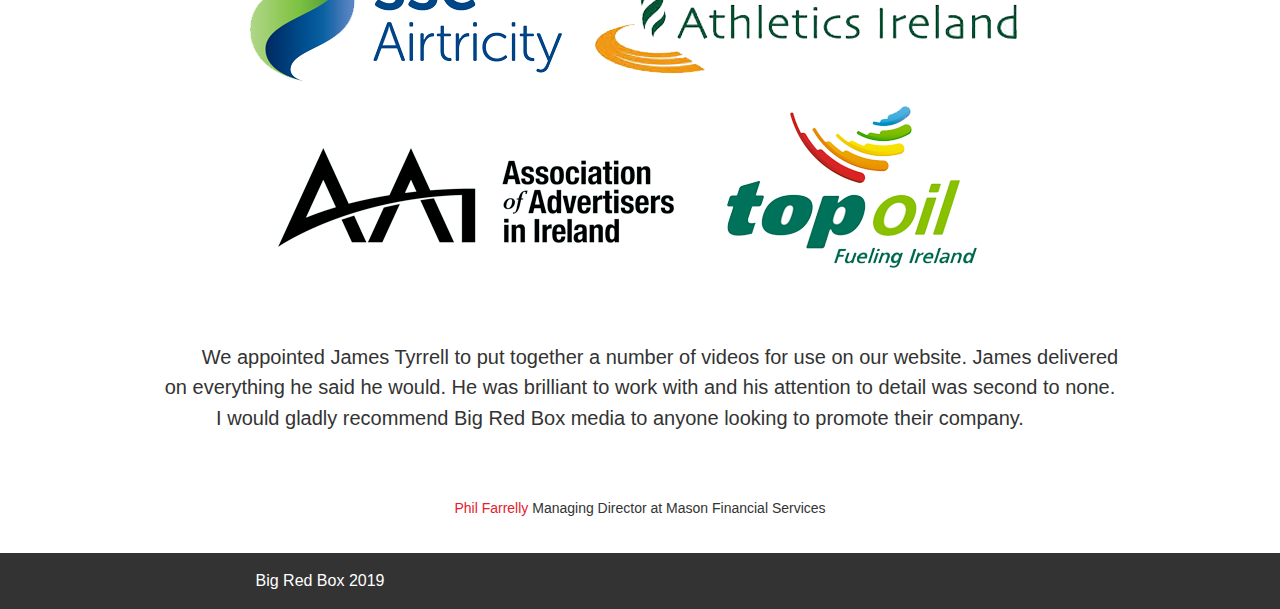
==== commit 75898134: "favicon" ====
--- a/index.html
+++ b/index.html
@@ -13,6 +13,27 @@
 <link type="text/js" rel="stylesheet" href="js/master.js" />
 <!-- Insert Google Fonts Here https://fonts.google.com/ -->
 <link rel="stylesheet" href="https://use.fontawesome.com/releases/v5.8.1/css/all.css" integrity="sha384-50oBUHEmvpQ+1lW4y57PTFmhCaXp0ML5d60M1M7uH2+nqUivzIebhndOJK28anvf" crossorigin="anonymous">
+
+
+<link rel="apple-touch-icon" sizes="57x57" href="/apple-icon-57x57.png">
+<link rel="apple-touch-icon" sizes="60x60" href="/apple-icon-60x60.png">
+<link rel="apple-touch-icon" sizes="72x72" href="/apple-icon-72x72.png">
+<link rel="apple-touch-icon" sizes="76x76" href="/apple-icon-76x76.png">
+<link rel="apple-touch-icon" sizes="114x114" href="/apple-icon-114x114.png">
+<link rel="apple-touch-icon" sizes="120x120" href="/apple-icon-120x120.png">
+<link rel="apple-touch-icon" sizes="144x144" href="/apple-icon-144x144.png">
+<link rel="apple-touch-icon" sizes="152x152" href="/apple-icon-152x152.png">
+<link rel="apple-touch-icon" sizes="180x180" href="/apple-icon-180x180.png">
+<link rel="icon" type="image/png" sizes="192x192"  href="/android-icon-192x192.png">
+<link rel="icon" type="image/png" sizes="32x32" href="/favicon-32x32.png">
+<link rel="icon" type="image/png" sizes="96x96" href="/favicon-96x96.png">
+<link rel="icon" type="image/png" sizes="16x16" href="/favicon-16x16.png">
+<link rel="manifest" href="/manifest.json">
+<meta name="msapplication-TileColor" content="#ffffff">
+<meta name="msapplication-TileImage" content="/ms-icon-144x144.png">
+<meta name="theme-color" content="#ffffff">
+
+
 </head>
 
 <body>
@@ -131,16 +152,16 @@
 		<h2>Services</h2>
 			<div class="services-felx">
 				<figure>
-					<a href="services.html"><i class="fas fa-film"></i></a>
+					<a href="services.html#event"><i class="fas fa-broadcast-tower"></i></a>
 					<figcaption>Event Videography</figcaption>
 				</figure>
 				<figure>
-					<a href="services.html"><i class="fas fa-broadcast-tower"></i></a>
-					<figcaption>Live Streaming</figcaption>
+					<a href="services.html#corporate"><i class="fas fa-film"></i></a>
+					<figcaption>Corporate &amp; Recruitment</figcaption>
 				</figure>
 				<figure>
-					<a href="services.html"><i class="fas fa-graduation-cap"></i></a>
-					<figcaption>Live Streaming</figcaption>
+					<a href="services.html#training"><i class="fas fa-graduation-cap"></i></a>
+					<figcaption>Training &amp; Education</figcaption>
 				</figure>
 			</div>
 			<a href="services.html" class="learnmore">Learn More</a>
--- a/css/master.css
+++ b/css/master.css
@@ -751,6 +751,23 @@
 	font-size: 24px
 }
 
+.learnmore{
+		background-color: #e5212b;
+	display: none;
+
+
+}
+
+.learnmore:hover{
+	color: #e5212b!important;
+	background-color: white;
+	border: 1px solid #e5212b;
+}
+
+#clients h2{
+	padding-top: 70px;
+}
+
 footer{
 	background-color: #333;
 	color: white;
@@ -764,7 +781,7 @@
 
 footer div{
 	
-	padding: 10px 0px;
+	padding: 20px 0px;
 }
 
 footer i{
@@ -787,6 +804,11 @@
 	background-color: #333;
 }
 
+	#clients img{
+		max-width: 100%;
+  		height: auto;
+	}
+
 @media (min-width: 600px) and (max-width: 900px){
 	
 	h1{
@@ -808,9 +830,7 @@
 	.arrow{
 		display: none;
 	}
-		.services-felx{
-		flex-direction: column;
-	}
+
 	
 
 }
@@ -834,11 +854,18 @@
 	.arrow{
 		display: none;
 	}
+	
+	.arrow2{
+		display: none;
+	}
+	
 
 	
 	.services-felx{
 		flex-direction: column;
 	}
+	
+
 	
 	
 	footer div{
@@ -855,21 +882,6 @@
 
 }
 
-}
-
-
-.learnmore{
-		background-color: #e5212b;
-
-
-}
-
-.learnmore:hover{
-	color: #e5212b!important;
-	background-color: white;
-	border: 1px solid #e5212b;
-}
-
-#clients h2{
-	padding-top: 70px;
-}+	.learnmore{
+	display: inline-block;
+}
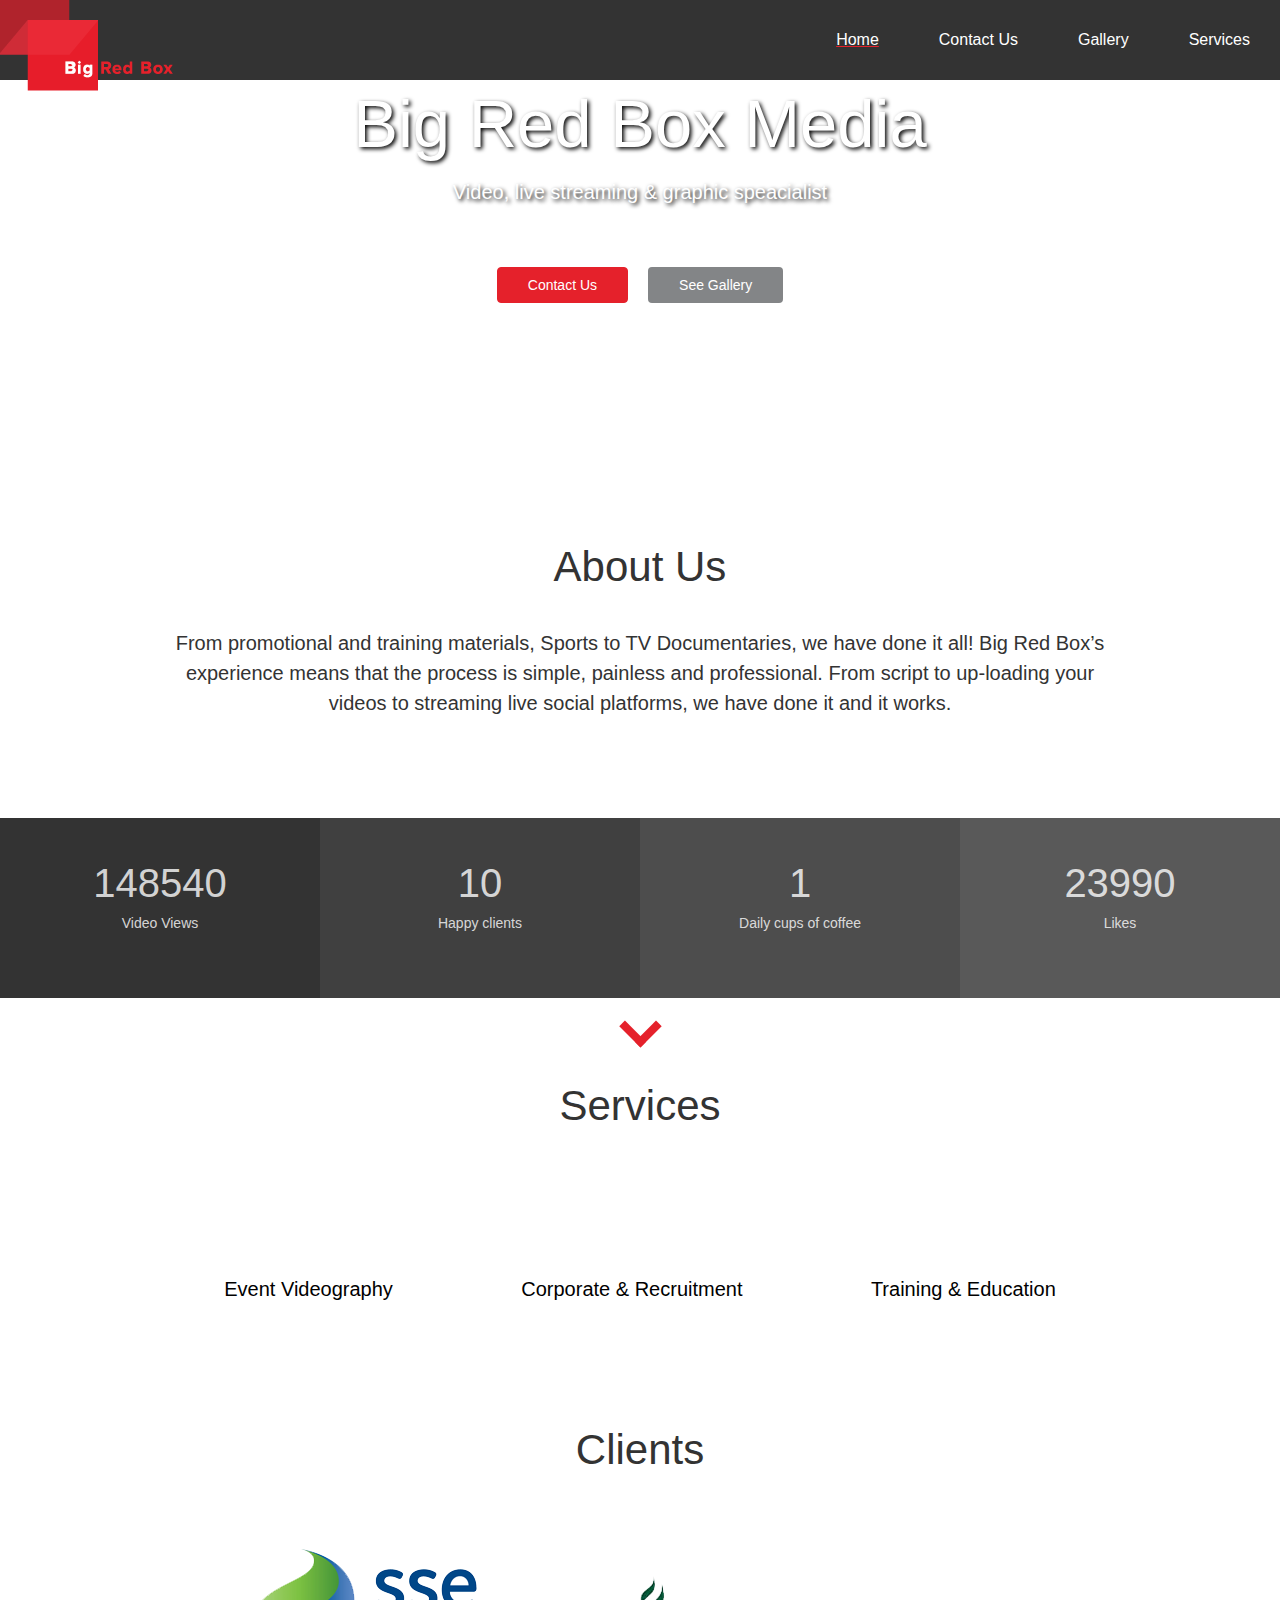
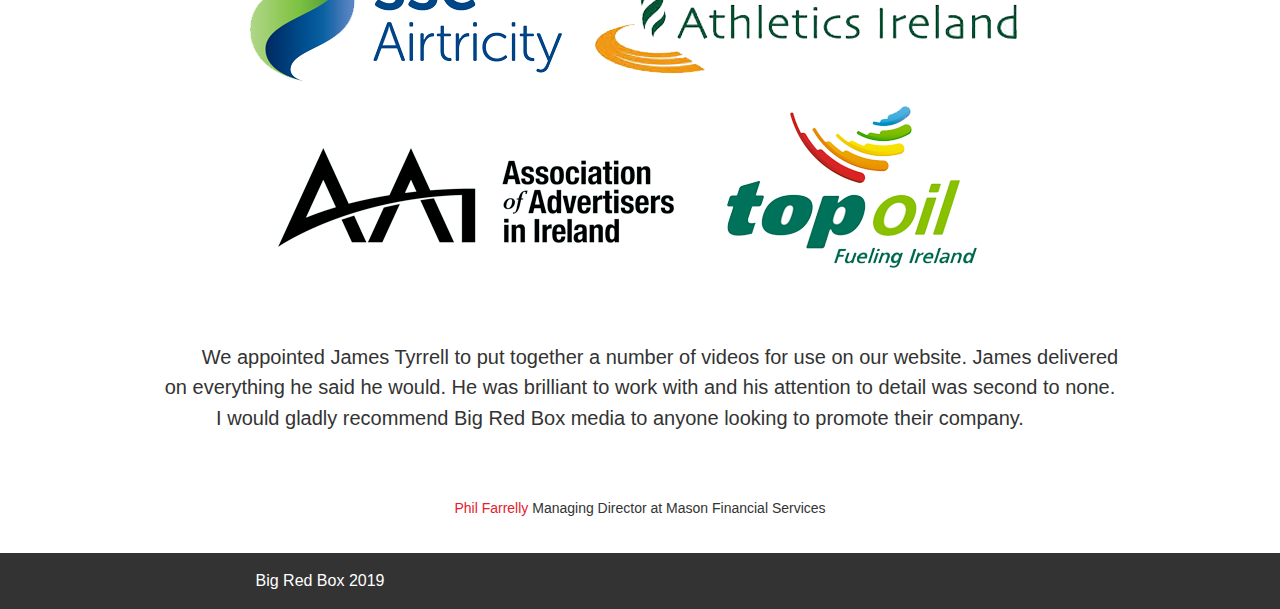
==== commit dc6a83a5: "updated favicon" ====
--- a/index.html
+++ b/index.html
@@ -15,22 +15,12 @@
 <link rel="stylesheet" href="https://use.fontawesome.com/releases/v5.8.1/css/all.css" integrity="sha384-50oBUHEmvpQ+1lW4y57PTFmhCaXp0ML5d60M1M7uH2+nqUivzIebhndOJK28anvf" crossorigin="anonymous">
 
 
-<link rel="apple-touch-icon" sizes="57x57" href="/apple-icon-57x57.png">
-<link rel="apple-touch-icon" sizes="60x60" href="/apple-icon-60x60.png">
-<link rel="apple-touch-icon" sizes="72x72" href="/apple-icon-72x72.png">
-<link rel="apple-touch-icon" sizes="76x76" href="/apple-icon-76x76.png">
-<link rel="apple-touch-icon" sizes="114x114" href="/apple-icon-114x114.png">
-<link rel="apple-touch-icon" sizes="120x120" href="/apple-icon-120x120.png">
-<link rel="apple-touch-icon" sizes="144x144" href="/apple-icon-144x144.png">
-<link rel="apple-touch-icon" sizes="152x152" href="/apple-icon-152x152.png">
-<link rel="apple-touch-icon" sizes="180x180" href="/apple-icon-180x180.png">
-<link rel="icon" type="image/png" sizes="192x192"  href="/android-icon-192x192.png">
+<link rel="apple-touch-icon" sizes="180x180" href="/apple-touch-icon.png">
 <link rel="icon" type="image/png" sizes="32x32" href="/favicon-32x32.png">
-<link rel="icon" type="image/png" sizes="96x96" href="/favicon-96x96.png">
 <link rel="icon" type="image/png" sizes="16x16" href="/favicon-16x16.png">
-<link rel="manifest" href="/manifest.json">
+<link rel="manifest" href="/site.webmanifest">
+<link rel="mask-icon" href="/safari-pinned-tab.svg" color="#5bbad5">
 <meta name="msapplication-TileColor" content="#ffffff">
-<meta name="msapplication-TileImage" content="/ms-icon-144x144.png">
 <meta name="theme-color" content="#ffffff">
 
 
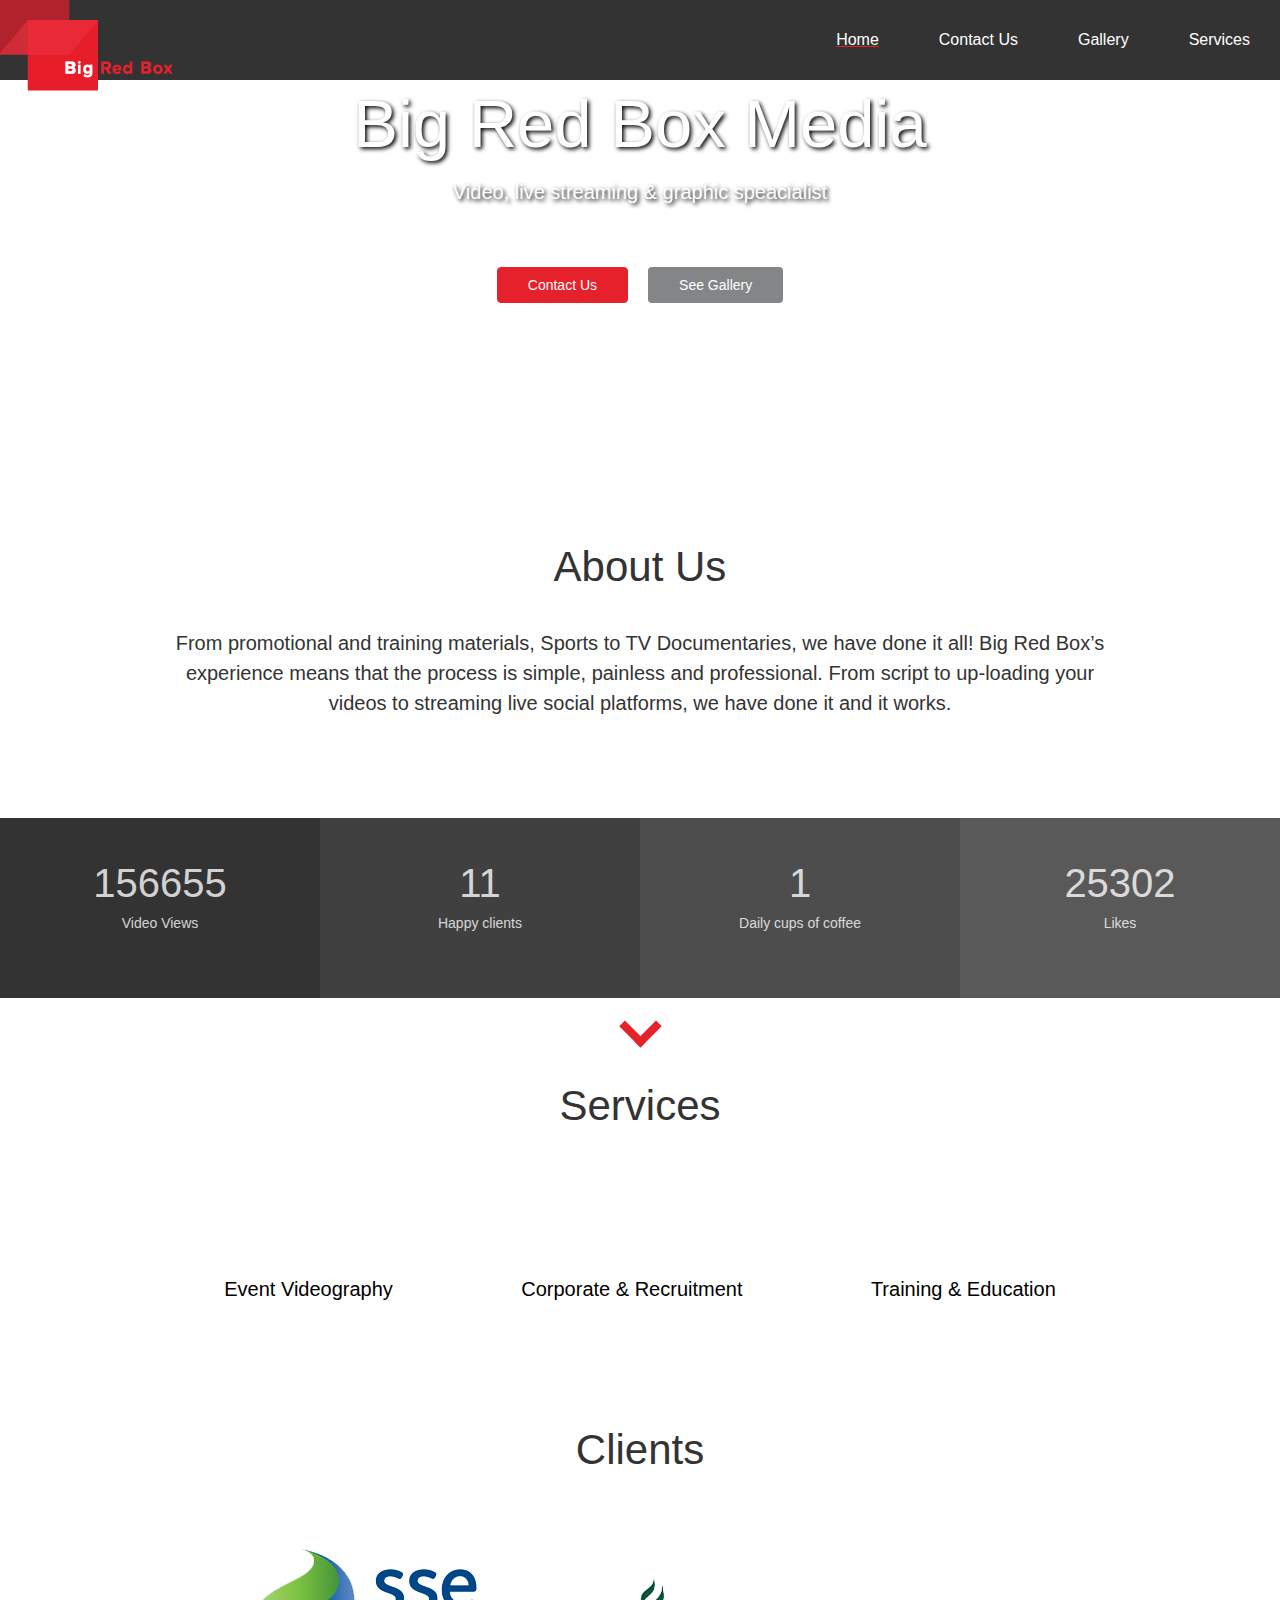
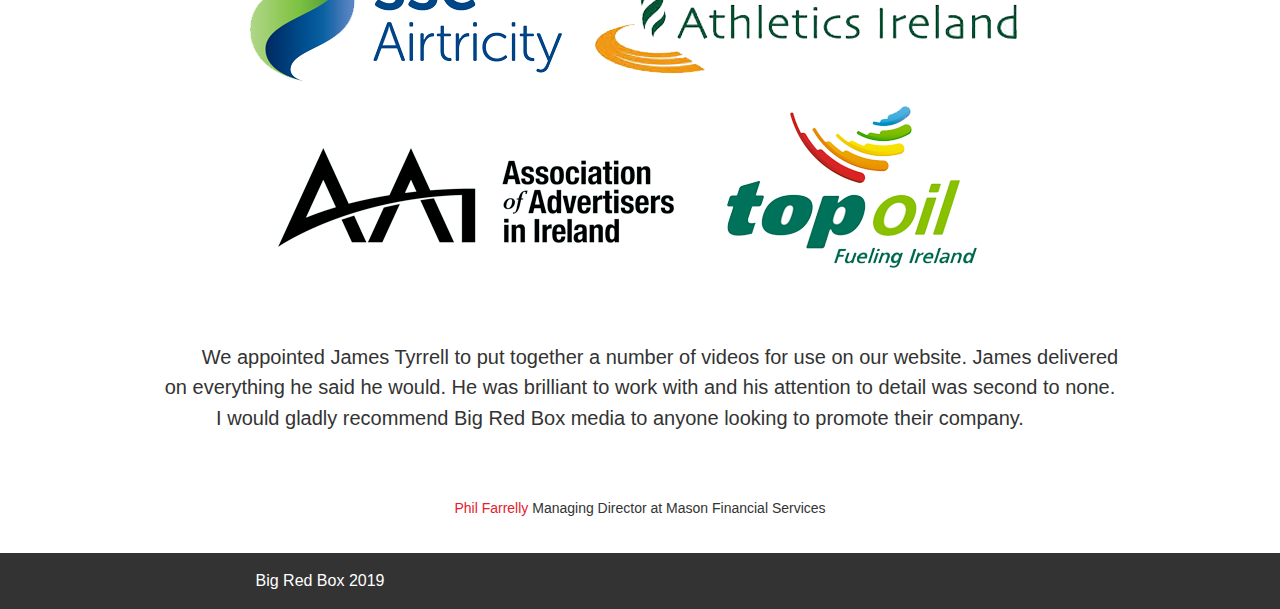
==== commit f5d4f8d9: "update to head" ====
--- a/index.html
+++ b/index.html
@@ -6,7 +6,6 @@
 <meta name="author" content="Conor Brooke-Tyrrell"/>
 <meta name="viewpoint" content="width=device-width,initial-scale=1.0"/>
 <meta name="viewport" content="width=device-width, initial-scale=1"> 
-<link rel="shortcut icon" type="image/png" href="images/favicon.png">
 <!-- CSS Style Sheet-->
 <link type="text/css" rel="stylesheet" href="css/reset.css" />
 <link type="text/css" rel="stylesheet" href="css/master.css" />
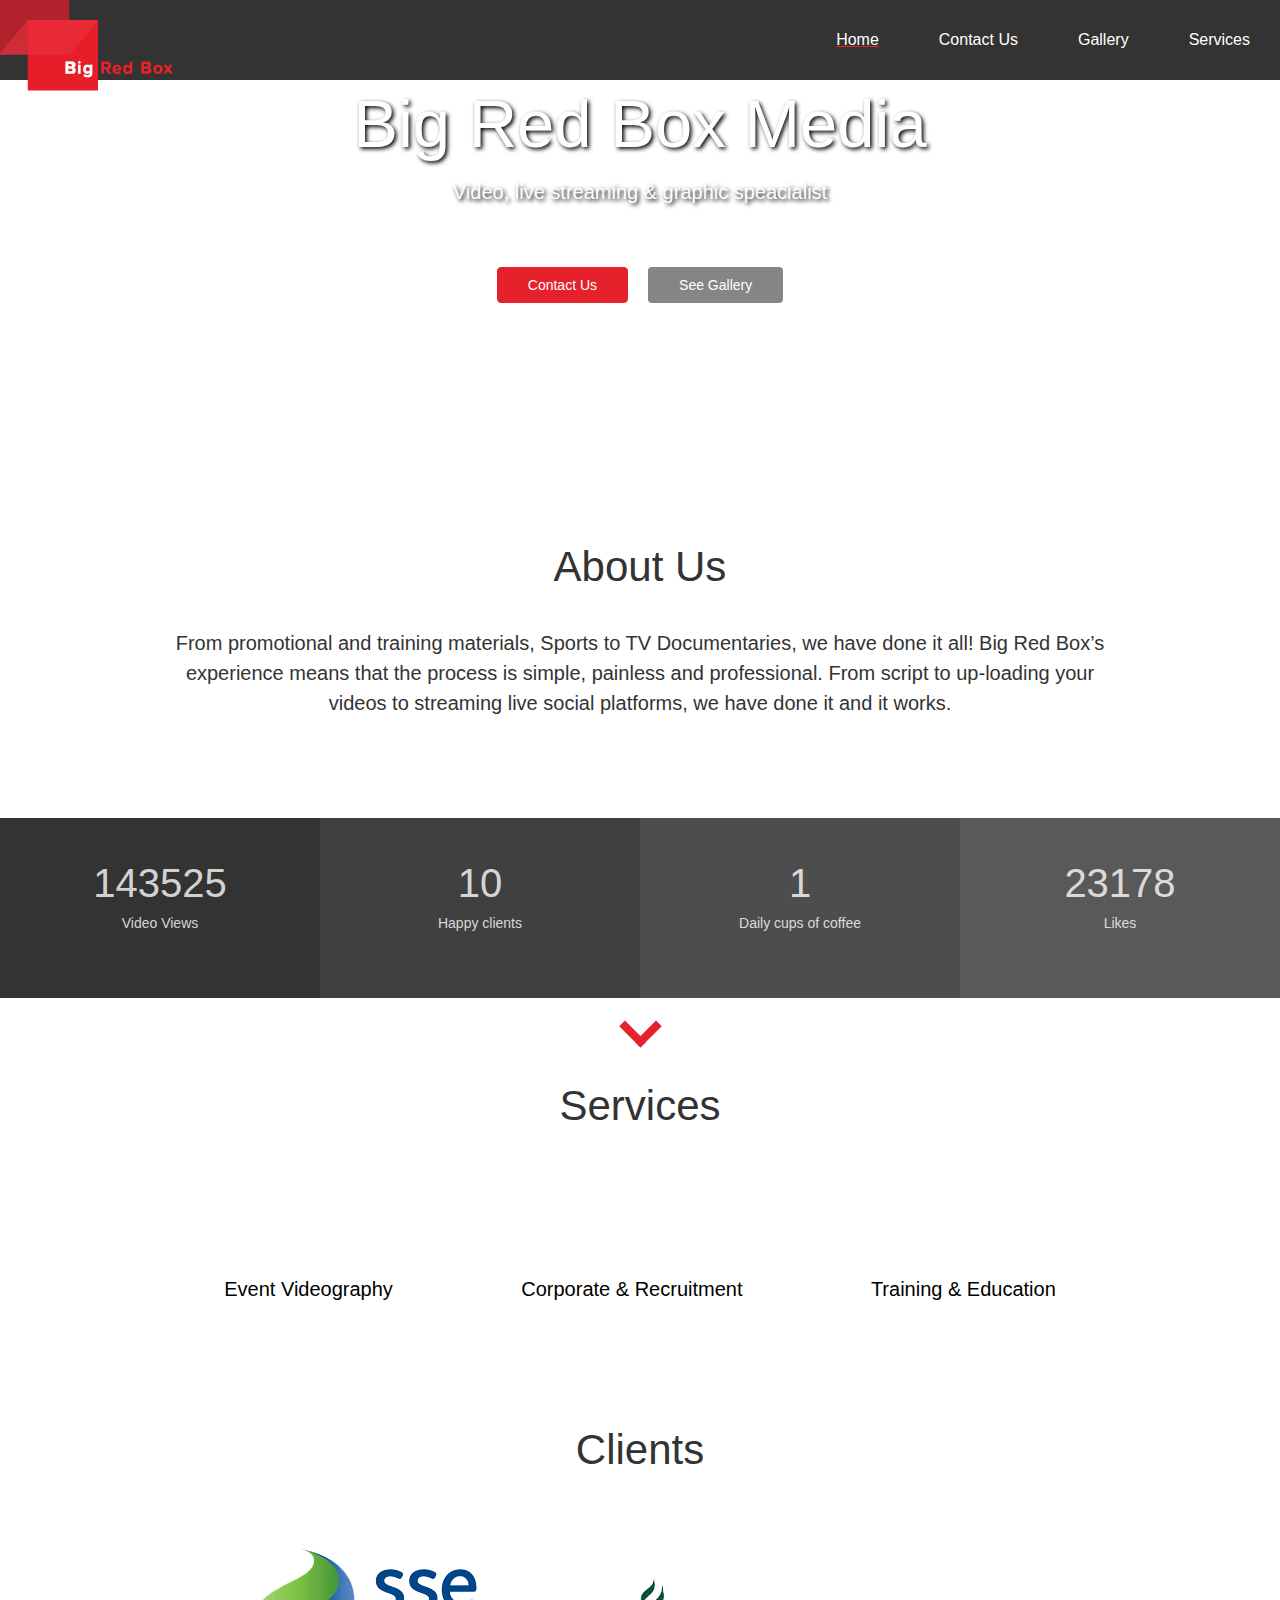
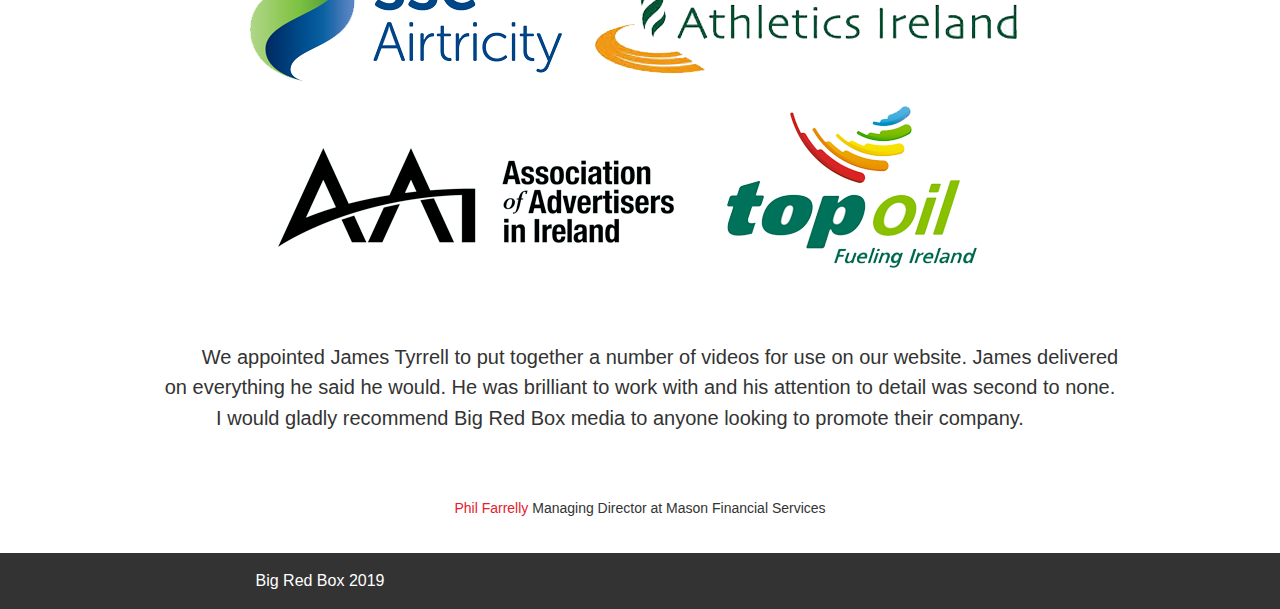
==== commit 602bd14f: "head update" ====
--- a/index.html
+++ b/index.html
@@ -2,7 +2,7 @@
 <html lang="en"><head>
 <title>Big Red Box - Creative Videos</title>
 <meta charset="UTF-8"/>
-<meta name="description" content="Big Red Box SEO Search"/>
+<meta name="description" content="Creative video prodcution - Ireland - Big Red Box"/>
 <meta name="author" content="Conor Brooke-Tyrrell"/>
 <meta name="viewpoint" content="width=device-width,initial-scale=1.0"/>
 <meta name="viewport" content="width=device-width, initial-scale=1"> 
@@ -14,11 +14,11 @@
 <link rel="stylesheet" href="https://use.fontawesome.com/releases/v5.8.1/css/all.css" integrity="sha384-50oBUHEmvpQ+1lW4y57PTFmhCaXp0ML5d60M1M7uH2+nqUivzIebhndOJK28anvf" crossorigin="anonymous">
 
 
-<link rel="apple-touch-icon" sizes="180x180" href="/apple-touch-icon.png">
-<link rel="icon" type="image/png" sizes="32x32" href="/favicon-32x32.png">
-<link rel="icon" type="image/png" sizes="16x16" href="/favicon-16x16.png">
-<link rel="manifest" href="/site.webmanifest">
-<link rel="mask-icon" href="/safari-pinned-tab.svg" color="#5bbad5">
+<link rel="apple-touch-icon" sizes="180x180" href="apple-touch-icon.png">
+<link rel="icon" type="image/png" sizes="32x32" href="favicon-32x32.png">
+<link rel="icon" type="image/png" sizes="16x16" href="favicon-16x16.png">
+<link rel="manifest" href="site.webmanifest">
+<link rel="mask-icon" href="safari-pinned-tab.svg" color="#5bbad5">
 <meta name="msapplication-TileColor" content="#ffffff">
 <meta name="theme-color" content="#ffffff">
 
